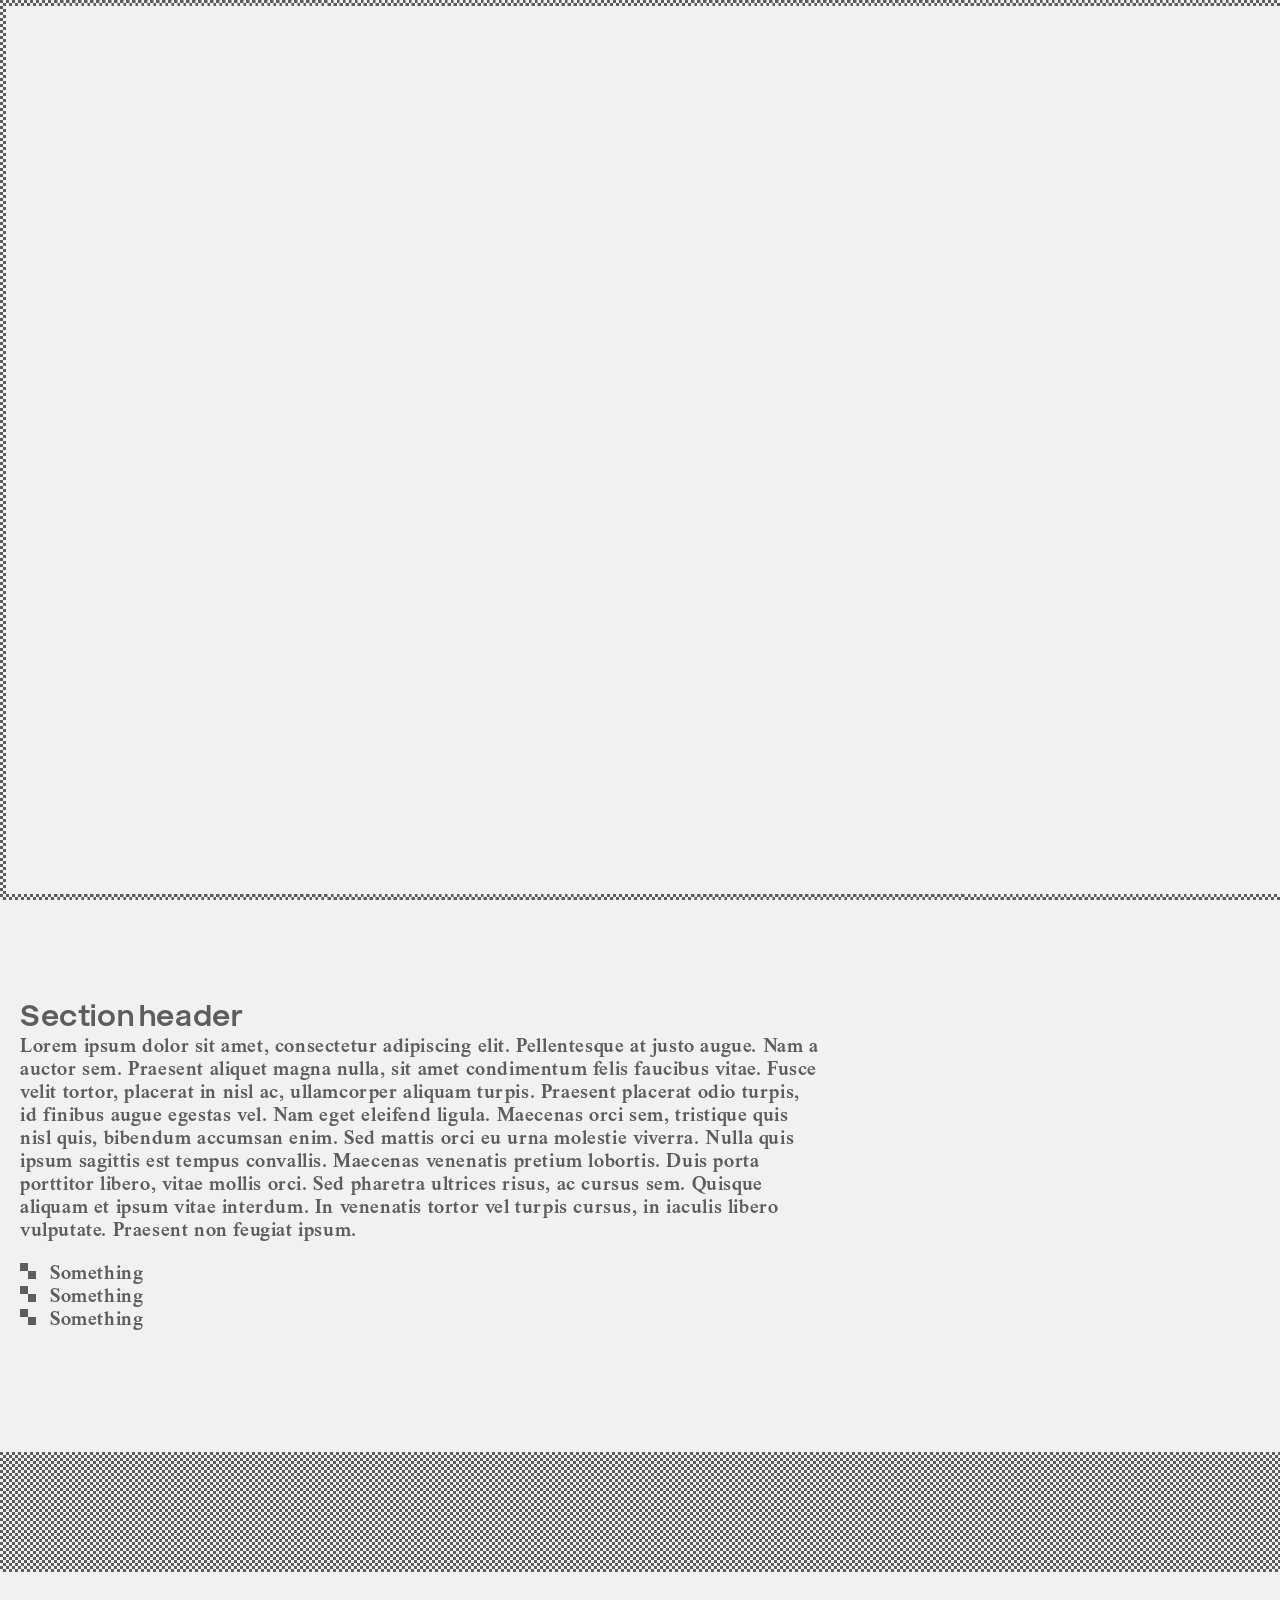
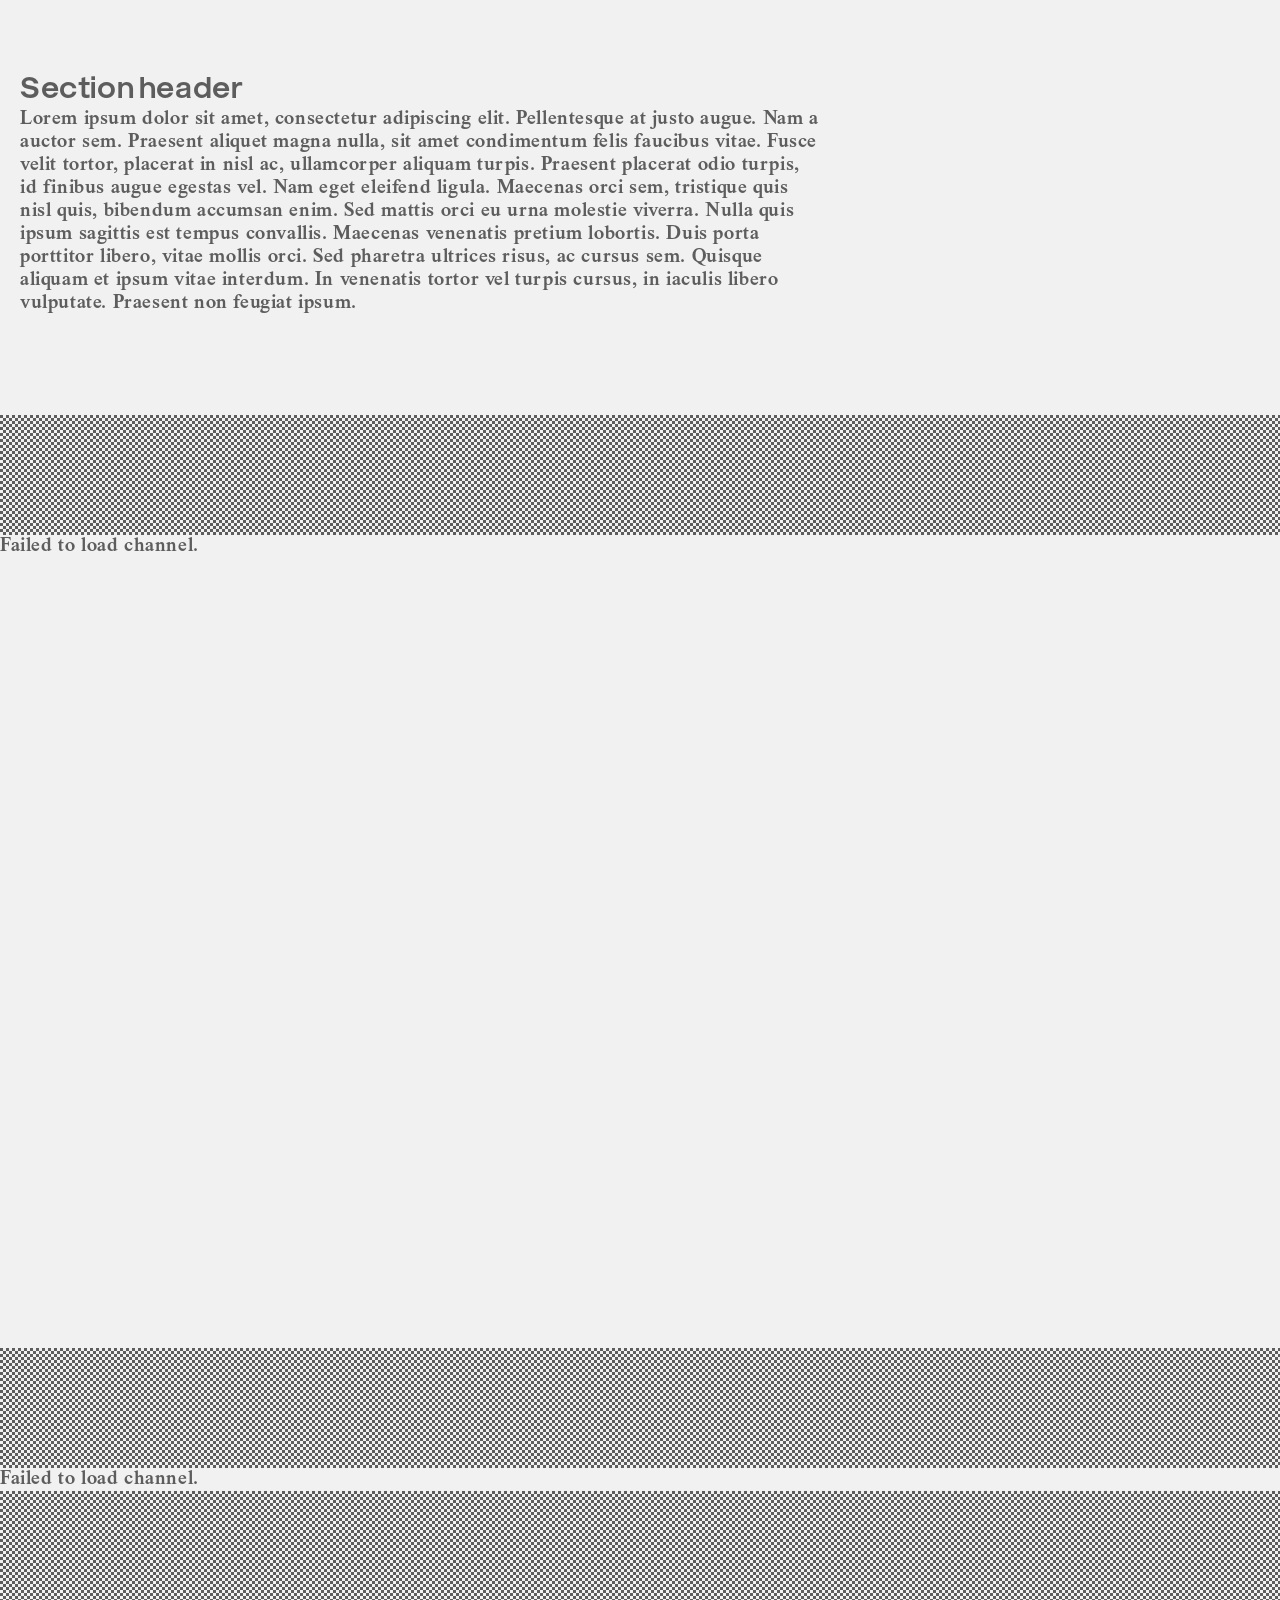
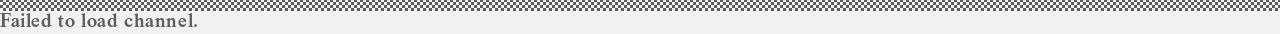
==== index-01.html @ e2f8d125 "Implemented new script in V02" ====
<!DOCTYPE html>
<html lang="en">
<head>
    <meta charset="UTF-8">
    <meta name="viewport" content="width=device-width, initial-scale=1.0">
    <link rel="stylesheet" href="style.css">
    <title>Informal Structures V01</title>
</head>
<style>

/* Hide scrollbar for Chrome, Safari and Opera */
*::-webkit-scrollbar {
  display: none;
}

/* Hide scrollbar for IE, Edge and Firefox */
* {
  -ms-overflow-style: none;  /* IE and Edge */
  scrollbar-width: none;  /* Firefox */
}

/* || TYPOGRAPHY */

html {
    font-size: 20px;
    scroll-behavior: smooth;
}

body {
    font-family: 'Times Now', 'Times New Roman', Times, serif;
    letter-spacing: 0.03em;
    margin: 0;
    color: var(--color-darkgrey);
    background-color: var(--color-lightgrey);
}

h1,h2,h3,h4,h5,h6 {
    font-family: 'Residence';
}
h1,h2,h3,h4,h5,h6,p {
    margin: 0;
}

.heading {
    font-size: 3rem;
}

.POI {
    font-family: 'Editor';
    text-transform: uppercase;
    font-size: 0.8rem;
}

/* || UTILITIES */

.hidden {
    visibility: hidden;
    height: 0;
    width: 0;
    padding: 0;
    margin: 0;
}

.list-reset {
    margin: 0;
    padding: 0;
    list-style: none;
}

/* || MEDIA */

figure {
    margin: 0;
}

img {
    width: 100%;
}
video {
    /* max-width: 100%; */
    /* height: auto; */
}

/* || LAYOUT */

.site {
    /* margin: 0 1rem; */
}

.cover {
  background-color: var(--color-darkgrey);
  width: 100vw;
  height: 100vh;
  display: flex;
}
.cover img {
  object-fit: contain;
}


.info-section {
    padding: 1rem;
    margin: 4rem 0;   
}
.info-section p {
  max-width: 40em;
}

.info-section ul li::before {
    display: inline-block;
    width: 1.5rem;
    height: 1rem;
    content: url(squares-s.svg);
}
.info-section ul {
    list-style: none;
    padding-left: 0;
}


/* LIBRARY */

#library .channel__blocks {
  display: grid;
  grid-template-columns: repeat(12, minmax(0, 1fr));
  gap: .5rem;
  padding: 1rem;
}

#library img {
  width: 100%;
}

#library .block__title {
  display: none;
}

#library .block__meta {
  display: none;
}


/* =========================================
   CHANNEL
   ========================================= */

.channel {

}

.channel__header {
    /* position: fixed;
    bottom: 1rem;
    z-index: 2; */
    /* display: none; */
    padding: 1rem;
    /* border-top: 3px dotted var(--color-darkgrey); */
    border-top: var(--border-squares);
    border-image: var(--border-image);
}

.channel__title {

}
.channel__description {

}

.channel__blocks {

}

#express-images {
  display: flex;
  flex-wrap: nowrap;
  overflow-x: scroll;
  width: calc(100vw - 2rem);
  gap: 2rem;
  padding: 1rem;
  height: 750px;
}

#express-images .block {
  white-space: nowrap;
}
#express-images figure {
  height: 100%;
  width: auto;
  /* aspect-ratio: 1 / 1; */
}
#express-images img {
  /* border: 3px dotted var(--color-darkgrey); */
  border: var(--border-squares);
  border-image: var(--border-image);
}

#express-images .block__title {
  display: none;
}

#texts,
#links {
  padding: 1rem;
}
#links {
  display: none;
}
/* =========================================
   BLOCK (shared across all block types)
   ========================================= */

.block {

}

.block__inner {

}

.block__title {
  /* display: none;   */
}
.block__meta {
  /* display: none; */
}

.block__link {

}
.block__link:hover {

}

.block__description {
}

.block__content {
}

.block__image {
  height: 75%;
  width: auto;
}

.block__embed {
}

.block__caption {
}


/* =========================================
   BLOCK MODIFIERS (per type)
   ========================================= */

.block--link {
}

.block--image {
}

.block--text {
}

.block--media {
}

.block--attachment {
}

.block--channel {
}
</style>
<body>
    <div class="site">

      <!-- HEADER START -->
        <header class="header">
            <h1 class="hidden">Informal Structures</h1>
            <div class="header__site-logo">
              <img src="logos/wordmark_light.svg">
            </div>
        </header>

      <!-- HEADER END -->
        <main>
          <!-- VIDEO START-->
          <section id="express-videos">
          </section>
          <!-- VIDEO END -->

          <!-- ABOUT START -->
            <section class="info-section">
              <h2>Section header</h2>
              <p>
                Lorem ipsum dolor sit amet, consectetur adipiscing elit. Pellentesque at justo augue. Nam a auctor sem. Praesent aliquet magna nulla, sit amet condimentum felis faucibus vitae. Fusce velit tortor, placerat in nisl ac, ullamcorper aliquam turpis. Praesent placerat odio turpis, id finibus augue egestas vel. Nam eget eleifend ligula. Maecenas orci sem, tristique quis nisl quis, bibendum accumsan enim. Sed mattis orci eu urna molestie viverra. Nulla quis ipsum sagittis est tempus convallis. Maecenas venenatis pretium lobortis. Duis porta porttitor libero, vitae mollis orci. Sed pharetra ultrices risus, ac cursus sem. Quisque aliquam et ipsum vitae interdum. In venenatis tortor vel turpis cursus, in iaculis libero vulputate. Praesent non feugiat ipsum. 
              </p>
              <ul>
                <li>Something</li>
                <li>Something</li>
                <li>Something</li>
              </ul>
              <ul></ul>
            </section>
            <div class="divider"></div>
            <section class="info-section">
              <h2>Section header</h2>
              <p>
                Lorem ipsum dolor sit amet, consectetur adipiscing elit. Pellentesque at justo augue. Nam a auctor sem. Praesent aliquet magna nulla, sit amet condimentum felis faucibus vitae. Fusce velit tortor, placerat in nisl ac, ullamcorper aliquam turpis. Praesent placerat odio turpis, id finibus augue egestas vel. Nam eget eleifend ligula. Maecenas orci sem, tristique quis nisl quis, bibendum accumsan enim. Sed mattis orci eu urna molestie viverra. Nulla quis ipsum sagittis est tempus convallis. Maecenas venenatis pretium lobortis. Duis porta porttitor libero, vitae mollis orci. Sed pharetra ultrices risus, ac cursus sem. Quisque aliquam et ipsum vitae interdum. In venenatis tortor vel turpis cursus, in iaculis libero vulputate. Praesent non feugiat ipsum. 
              </p>
            </section>
            <!-- ABOUT END -->
            <div class="divider"></div>

            <!-- EXPRESS IMAGE START-->
            <div class="channel" id="express"></div>
              <ul id="express-images" class="list-reset block-type-list"></ul>
            <!-- EXPRESS IMAGE END-->
              <!-- <div class="divider"></div>
              <ul id="texts" class="list-reset block-type-list"></ul>
              <div class="divider"></div>
              <ul id="links" class="list-reset block-type-list"></ul>
              <div class="divider"></div>
              <ul id="media" class="list-reset block-type-list"></ul>
              <div class="divider"></div>
              <ul id="audio" class="list-reset block-type-list"></ul>
              <div class="divider"></div>
              <ul id="files" class="list-reset block-type-list"></ul>
              <ul id="channels" class="list-reset block-type-list"></ul> -->


            <div class="divider"></div>

            <!-- BULLETIN START -->
            <section class="channel" id="bulletin">

            </section>
            <!-- BULLETIN END -->

            <div class="divider"></div>
            
            <!-- LIBRARY START -->
            <section class="channel" id="library">

            </section>
            <!-- LIBRARY END -->
        </main>
        <!-- FOOTER START -->
        
        <!-- FOOTER END -->
    </div>
</body>
<script src="js/header-scroll.js"></script>
<script src="js/fetch-channels.js"></script>
</html>
---- style.css ----
/* || FONTS */

@font-face {
  font-family: 'Editor';
  src: url(fonts/Editor-Bold.otf);
}

@font-face {
  font-family: 'Times Now';
  src: url(fonts/Times-Now-Bold.otf);
}

@font-face {
  font-family: 'Residence';
  src: url(fonts/Residence241211-Medium.otf);
  font-weight: bold;
}

:root {
    --color-darkgrey: #5d5d5d;
    --color-lightgrey: #f1f1f1;

    --color-tx: var(--color-darkgrey);
    --color-tx-highlighted: var(--color-darkgrey);
    --color-tx-hover: #0000ff60;
    --color-bg: var(--color-darkgrey);
    --color-bg-light: var(--color-lightgrey);

    --border: 1px solid var(--color-darkgrey);

    --border-squares: 6px solid transparent;
    --border-image: url(squares_2.svg) 24 round;
}

.divider {
  background-image: url(squares_2.svg);
  background-repeat: repeat;
  background-size: 18px;
  height: 120px;
}


/* HEADER */
.header {
  width: calc(100vw - 2rem);
  display: flex;
  justify-content: center;
  align-items: center;
  position: fixed;
  top: 0;
  z-index: 2;
  padding: 0 1rem;
  padding-top: 40vh;
  transition: all 0.5s;
  pointer-events: none;
}
.header--small {
  padding-top: 1rem;
}
.header--blend {
  mix-blend-mode: difference;
  filter: grayscale(1);
}

.header__site-logo {
  width: 100%;
  max-width: 80vw;
  transition: all 0.5s;
}

.header__site-logo--small {
  max-width: 12rem;
}
/* --- */

/* EXPRESS-VIDEO */

#express-videos {
  height: calc(100vh - 12px);
  width: 100vw;
  display: flex;
  flex-wrap: nowrap;
  overflow-x: scroll;
  border: var(--border-squares);
  border-image: var(--border-image);
}
#express-videos .block {
    white-space: nowrap;
    height: 100%;
    background-color: var(--color-darkgrey);
}

#express-videos video {
  display: block;
  height: calc(100vh - 12px);
  border-right: var(--border-squares);
  border-image: var(--border-image);
}

#express-videos .block__title,
#express-videos .block__meta {
  display: none;
}


/* LIBRARY */

#library .channel__blocks {
  display: grid;
  grid-template-columns: repeat(8, minmax(0, 1fr));
}

#library img {
  width: 100%;
}

#library .block__title {
  display: none;
}

/* --- */
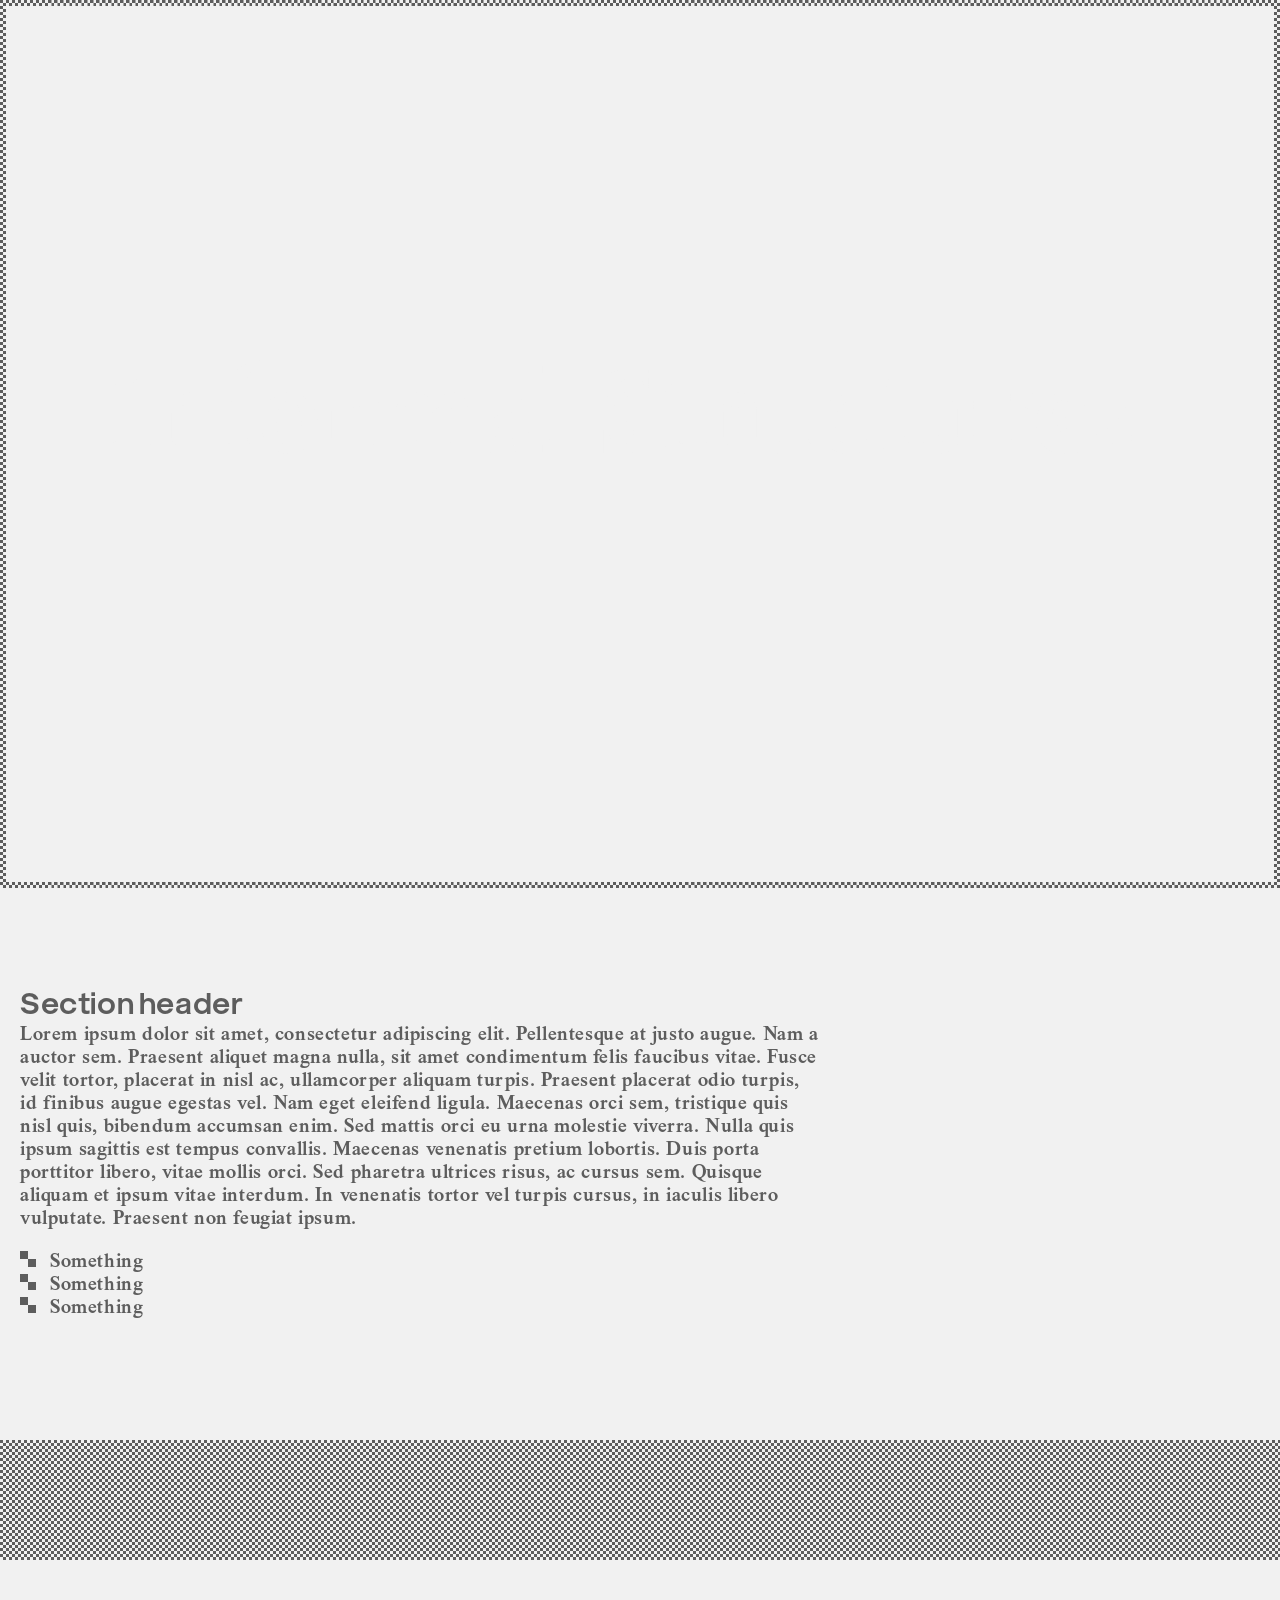
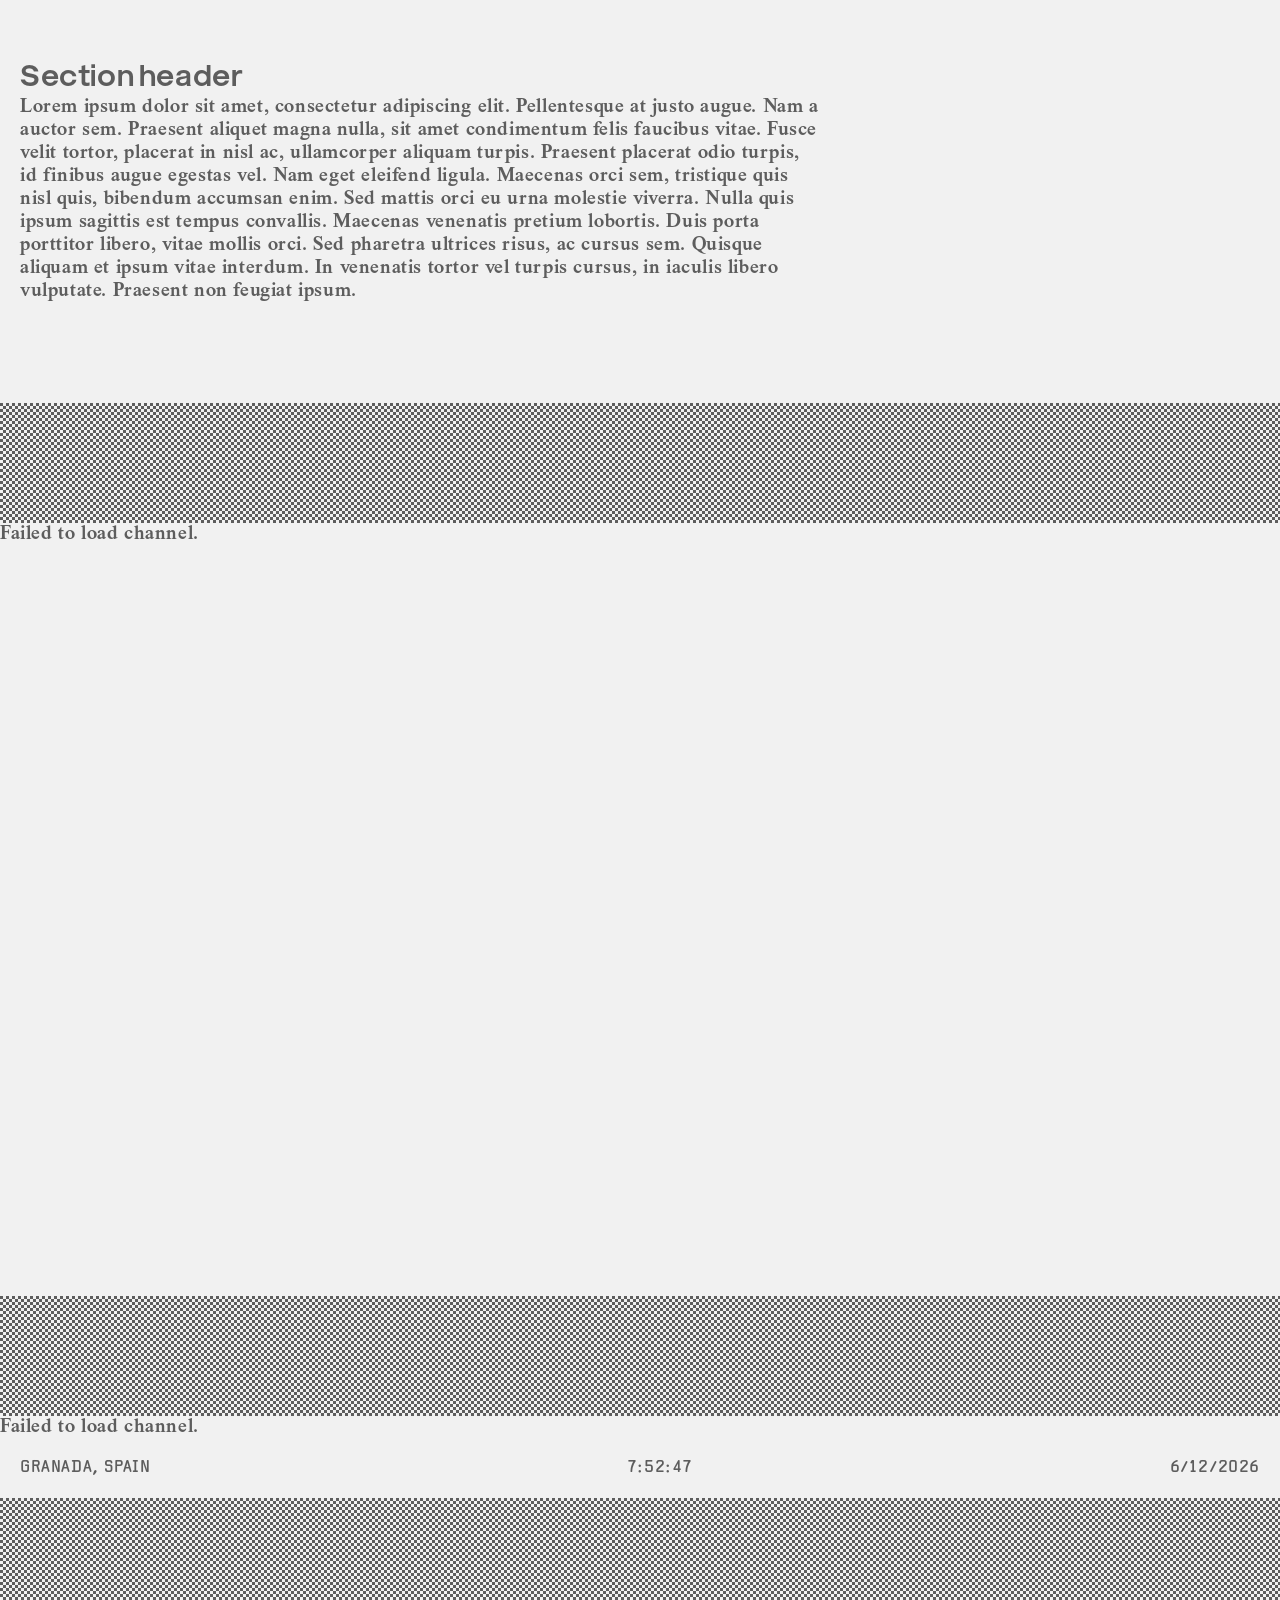
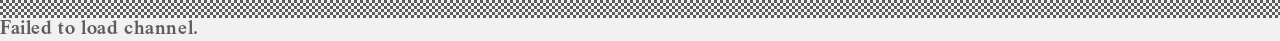
==== commit a0bf2a41: "added bulletin" ====
--- a/index-01.html
+++ b/index-01.html
@@ -312,22 +312,11 @@
             <!-- ABOUT END -->
             <div class="divider"></div>
 
+            <div class="channel" id="express"></div>
+
             <!-- EXPRESS IMAGE START-->
-            <div class="channel" id="express"></div>
-              <ul id="express-images" class="list-reset block-type-list"></ul>
+            <section id="express-images" class="list-reset"></section>
             <!-- EXPRESS IMAGE END-->
-              <!-- <div class="divider"></div>
-              <ul id="texts" class="list-reset block-type-list"></ul>
-              <div class="divider"></div>
-              <ul id="links" class="list-reset block-type-list"></ul>
-              <div class="divider"></div>
-              <ul id="media" class="list-reset block-type-list"></ul>
-              <div class="divider"></div>
-              <ul id="audio" class="list-reset block-type-list"></ul>
-              <div class="divider"></div>
-              <ul id="files" class="list-reset block-type-list"></ul>
-              <ul id="channels" class="list-reset block-type-list"></ul> -->
-
 
             <div class="divider"></div>
 
@@ -337,6 +326,14 @@
             </section>
             <!-- BULLETIN END -->
 
+            <!-- LOCAL-DATA START -->
+            <section class="local-date POI">
+              <span>Granada, Spain</span>
+              <span id="local-time"></span>
+              <span id="date"></span>
+            </section>
+            <!-- LOCAL-DATA END -->
+             
             <div class="divider"></div>
             
             <!-- LIBRARY START -->
@@ -352,4 +349,5 @@
 </body>
 <script src="js/header-scroll.js"></script>
 <script src="js/fetch-channels.js"></script>
+<script src="js/clock.js"></script>
 </html>
--- a/style.css
+++ b/style.css
@@ -32,13 +32,16 @@
     --border-image: url(squares_2.svg) 24 round;
 }
 
+*, *::before, *::after {
+  box-sizing: border-box;
+}
+
 .divider {
   background-image: url(squares_2.svg);
   background-repeat: repeat;
   background-size: 18px;
   height: 120px;
 }
-
 
 /* HEADER */
 .header {
@@ -73,6 +76,14 @@
 }
 /* --- */
 
+/* EXPRRESS */
+
+#express .channel__blocks {
+  display: none;
+}
+
+/* --- */
+
 /* EXPRESS-VIDEO */
 
 #express-videos {
@@ -102,6 +113,34 @@
   display: none;
 }
 
+/* --- */
+
+/* BULLETIN */
+#bulletin .channel__blocks {
+  display: grid;
+  grid-template-columns: repeat(auto-fill, minmax(300px, 1fr));
+  gap: 1rem;
+  padding: 1rem;
+}
+#bulletin .block__content {
+  border: var(--border-squares);
+  border-image: var(--border-image);
+  padding: 1rem;
+}
+#bulletin .block__image {
+  display: block;
+  width: 100%;
+  border: var(--border-squares);
+  border-image: var(--border-image);
+}
+#bulletin .block__title {
+  display: none;
+}
+#bulletin .block__meta {
+  margin-top: 0.5rem;
+}
+
+/* --- */
 
 /* LIBRARY */
 
@@ -118,4 +157,14 @@
   display: none;
 }
 
-/* --- */+/* --- */
+
+/* LOCAL-DATA */
+
+.local-date {
+  display: flex;
+  justify-content: space-between;
+  padding: 1rem;
+}
+
+/* --- */
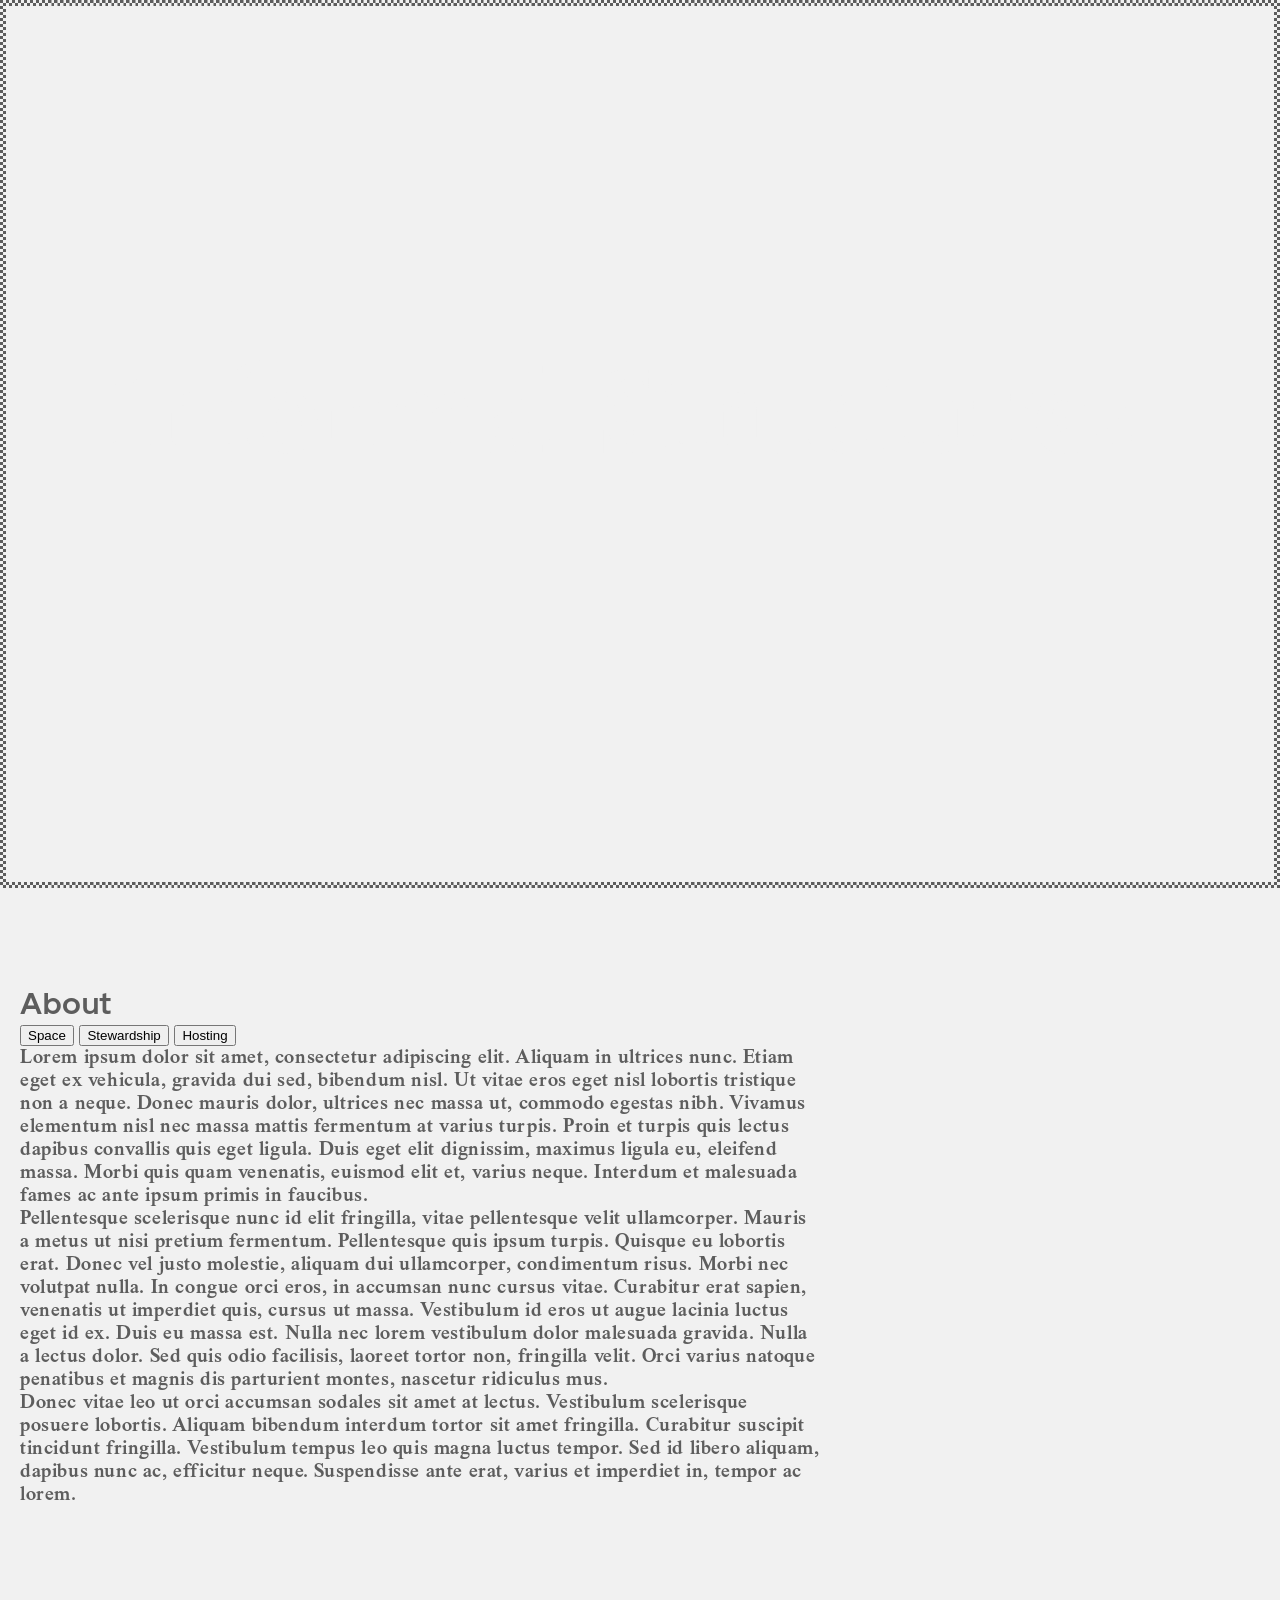
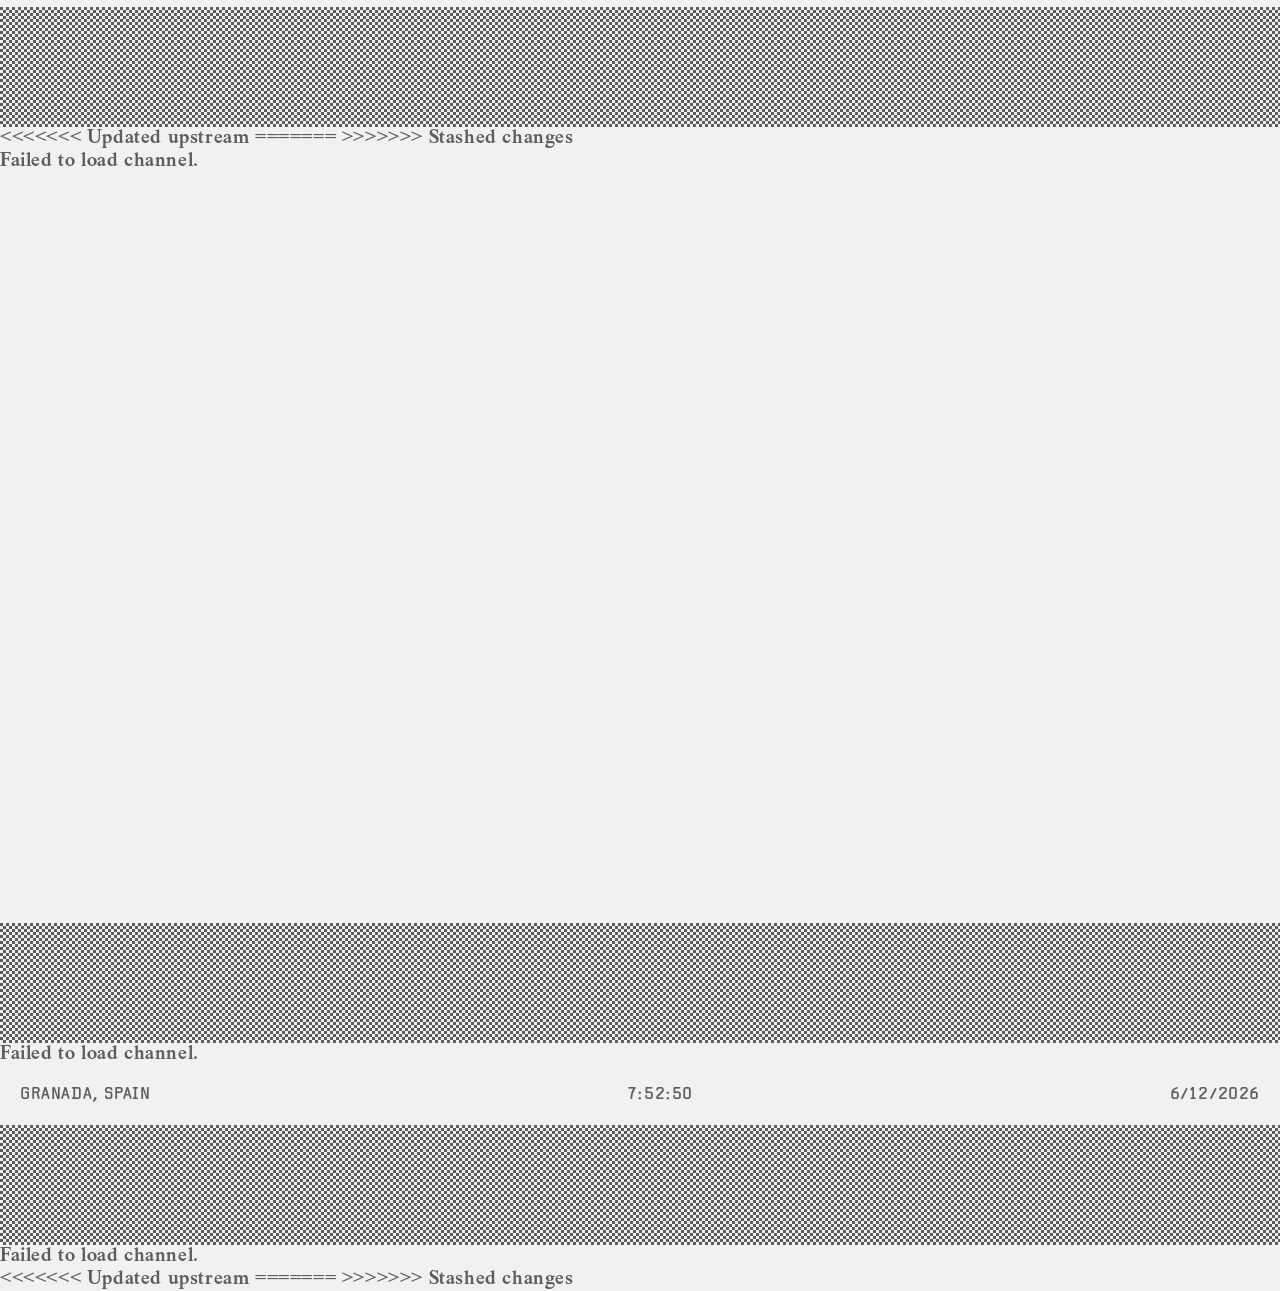
==== commit 28bbf306: "about section update" ====
--- a/index-01.html
+++ b/index-01.html
@@ -270,6 +270,10 @@
 
 .block--channel {
 }
+
+.about {
+
+}
 </style>
 <body>
     <div class="site">
@@ -290,7 +294,22 @@
           <!-- VIDEO END -->
 
           <!-- ABOUT START -->
-            <section class="info-section">
+          <div class="info-section">
+            <h2>About</h2>
+            <div class="about-headers">
+              <button type="button" class="about-tab active" data-target="space" aria-expanded="true" aria-controls="space">Space</button>
+              <button type="button" class="about-tab" data-target="stewardship" aria-expanded="false" aria-controls="stewardship">Stewardship</button>
+              <button type="button" class="about-tab" data-target="hosting" aria-expanded="false" aria-controls="hosting">Hosting</button>
+            </div>
+            <div class="about-content">
+              <section class="about-panel active" id="space"><p>Lorem ipsum dolor sit amet, consectetur adipiscing elit. Aliquam in ultrices nunc. Etiam eget ex vehicula, gravida dui sed, bibendum nisl. Ut vitae eros eget nisl lobortis tristique non a neque. Donec mauris dolor, ultrices nec massa ut, commodo egestas nibh. Vivamus elementum nisl nec massa mattis fermentum at varius turpis. Proin et turpis quis lectus dapibus convallis quis eget ligula. Duis eget elit dignissim, maximus ligula eu, eleifend massa. Morbi quis quam venenatis, euismod elit et, varius neque. Interdum et malesuada fames ac ante ipsum primis in faucibus. </p></section>
+              <section class="about-panel" id="stewardship"><p>Pellentesque scelerisque nunc id elit fringilla, vitae pellentesque velit ullamcorper. Mauris a metus ut nisi pretium fermentum. Pellentesque quis ipsum turpis. Quisque eu lobortis erat. Donec vel justo molestie, aliquam dui ullamcorper, condimentum risus. Morbi nec volutpat nulla. In congue orci eros, in accumsan nunc cursus vitae. Curabitur erat sapien, venenatis ut imperdiet quis, cursus ut massa. Vestibulum id eros ut augue lacinia luctus eget id ex. Duis eu massa est. Nulla nec lorem vestibulum dolor malesuada gravida. Nulla a lectus dolor. Sed quis odio facilisis, laoreet tortor non, fringilla velit. Orci varius natoque penatibus et magnis dis parturient montes, nascetur ridiculus mus. </p></section>
+              <section class="about-panel" id="hosting"><p>Donec vitae leo ut orci accumsan sodales sit amet at lectus. Vestibulum scelerisque posuere lobortis. Aliquam bibendum interdum tortor sit amet fringilla. Curabitur suscipit tincidunt fringilla. Vestibulum tempus leo quis magna luctus tempor. Sed id libero aliquam, dapibus nunc ac, efficitur neque. Suspendisse ante erat, varius et imperdiet in, tempor ac lorem. </p></section>
+            </div>
+          </div>
+
+
+            <!-- <section class="info-section">
               <h2>Section header</h2>
               <p>
                 Lorem ipsum dolor sit amet, consectetur adipiscing elit. Pellentesque at justo augue. Nam a auctor sem. Praesent aliquet magna nulla, sit amet condimentum felis faucibus vitae. Fusce velit tortor, placerat in nisl ac, ullamcorper aliquam turpis. Praesent placerat odio turpis, id finibus augue egestas vel. Nam eget eleifend ligula. Maecenas orci sem, tristique quis nisl quis, bibendum accumsan enim. Sed mattis orci eu urna molestie viverra. Nulla quis ipsum sagittis est tempus convallis. Maecenas venenatis pretium lobortis. Duis porta porttitor libero, vitae mollis orci. Sed pharetra ultrices risus, ac cursus sem. Quisque aliquam et ipsum vitae interdum. In venenatis tortor vel turpis cursus, in iaculis libero vulputate. Praesent non feugiat ipsum. 
@@ -308,10 +327,14 @@
               <p>
                 Lorem ipsum dolor sit amet, consectetur adipiscing elit. Pellentesque at justo augue. Nam a auctor sem. Praesent aliquet magna nulla, sit amet condimentum felis faucibus vitae. Fusce velit tortor, placerat in nisl ac, ullamcorper aliquam turpis. Praesent placerat odio turpis, id finibus augue egestas vel. Nam eget eleifend ligula. Maecenas orci sem, tristique quis nisl quis, bibendum accumsan enim. Sed mattis orci eu urna molestie viverra. Nulla quis ipsum sagittis est tempus convallis. Maecenas venenatis pretium lobortis. Duis porta porttitor libero, vitae mollis orci. Sed pharetra ultrices risus, ac cursus sem. Quisque aliquam et ipsum vitae interdum. In venenatis tortor vel turpis cursus, in iaculis libero vulputate. Praesent non feugiat ipsum. 
               </p>
-            </section>
+            </section> -->
             <!-- ABOUT END -->
             <div class="divider"></div>
 
+<<<<<<< Updated upstream
+=======
+              
+>>>>>>> Stashed changes
             <div class="channel" id="express"></div>
 
             <!-- EXPRESS IMAGE START-->
@@ -349,5 +372,31 @@
 </body>
 <script src="js/header-scroll.js"></script>
 <script src="js/fetch-channels.js"></script>
+<<<<<<< Updated upstream
 <script src="js/clock.js"></script>
+=======
+<script>
+(() => {
+  const tabs = document.querySelectorAll('.about-tab');
+  const panels = document.querySelectorAll('.about-panel');
+
+  function show(id) {
+    tabs.forEach(tab => {
+      const active = tab.dataset.target === id;
+      tab.classList.toggle('active', active);
+      tab.setAttribute('aria-expanded', active);
+    });
+    panels.forEach(panel => {
+      panel.classList.toggle('active', panel.id === id);
+    });
+  }
+
+  tabs.forEach(tab => {
+    tab.addEventListener('click', () => show(tab.dataset.target));
+  });
+
+  show(tabs[0].dataset.target); // keeps the JS and HTML defaults in sync
+})();
+</script>
+>>>>>>> Stashed changes
 </html>
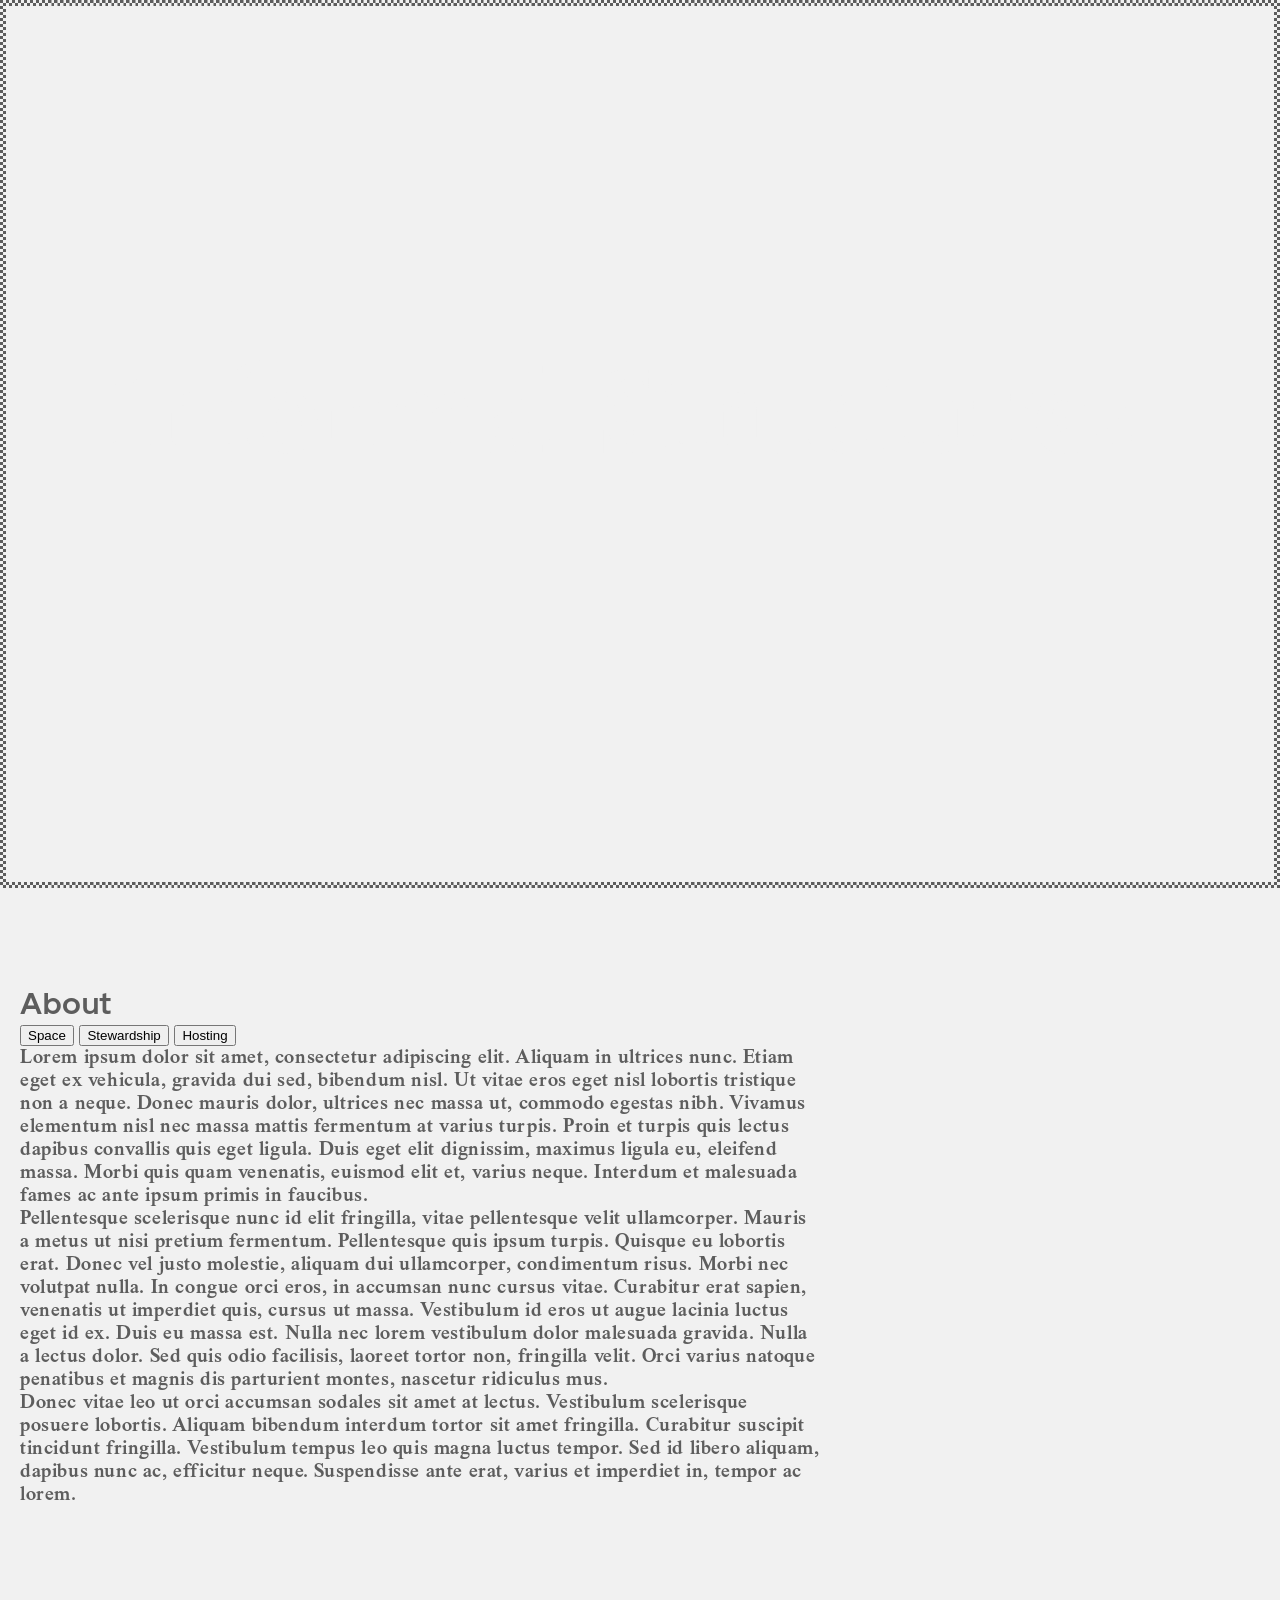
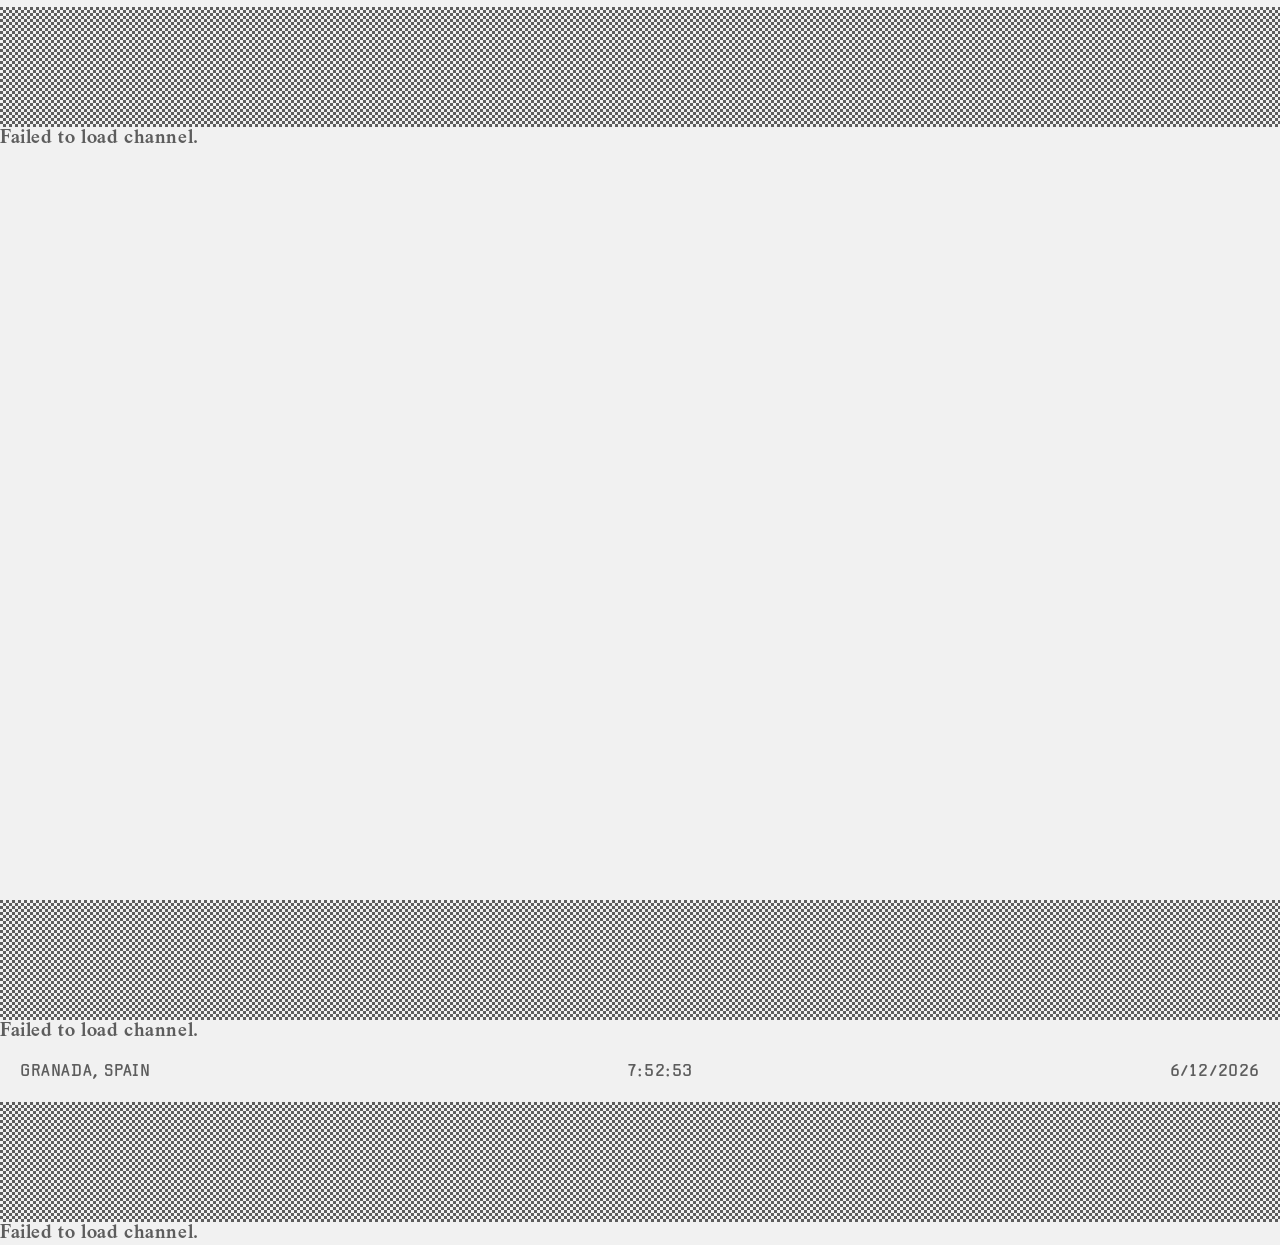
==== commit 7245f1b1: "Update index-01.html" ====
--- a/index-01.html
+++ b/index-01.html
@@ -331,10 +331,7 @@
             <!-- ABOUT END -->
             <div class="divider"></div>
 
-<<<<<<< Updated upstream
-=======
               
->>>>>>> Stashed changes
             <div class="channel" id="express"></div>
 
             <!-- EXPRESS IMAGE START-->
@@ -372,9 +369,7 @@
 </body>
 <script src="js/header-scroll.js"></script>
 <script src="js/fetch-channels.js"></script>
-<<<<<<< Updated upstream
 <script src="js/clock.js"></script>
-=======
 <script>
 (() => {
   const tabs = document.querySelectorAll('.about-tab');
@@ -398,5 +393,4 @@
   show(tabs[0].dataset.target); // keeps the JS and HTML defaults in sync
 })();
 </script>
->>>>>>> Stashed changes
 </html>
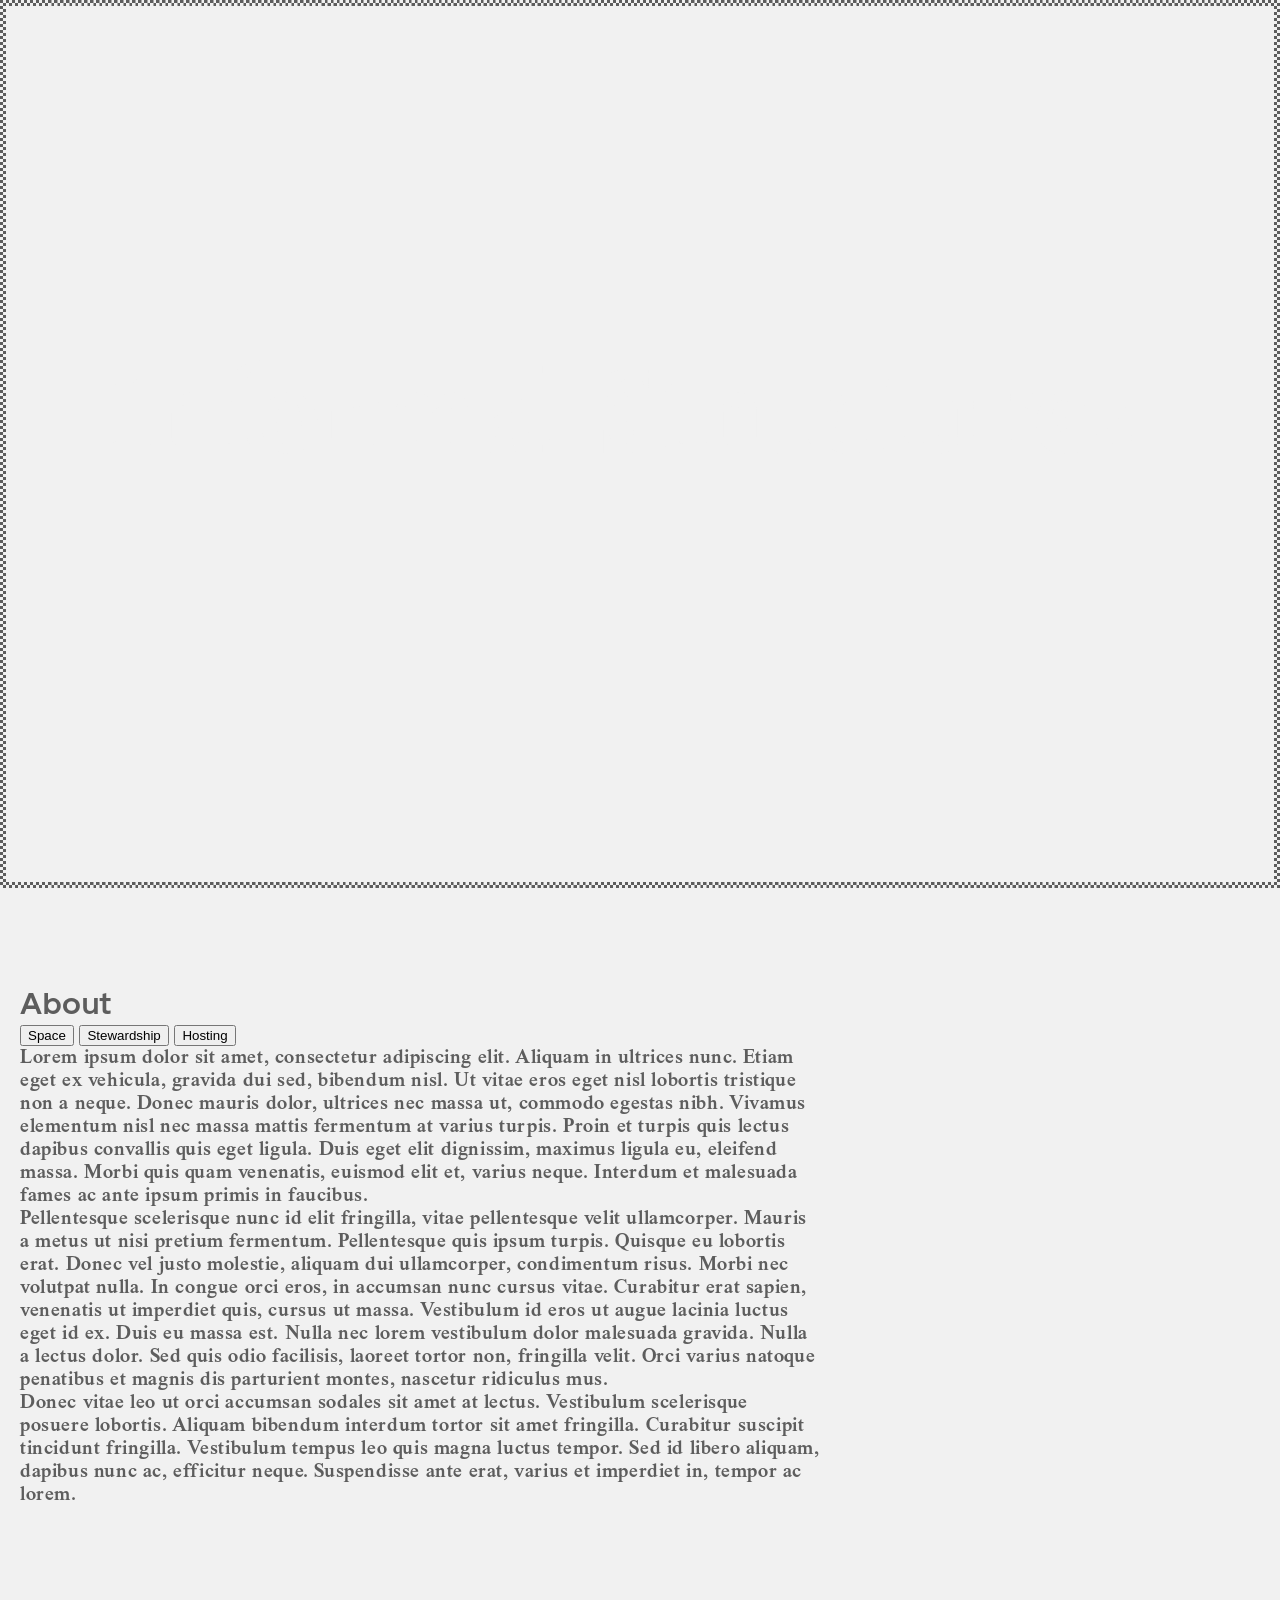
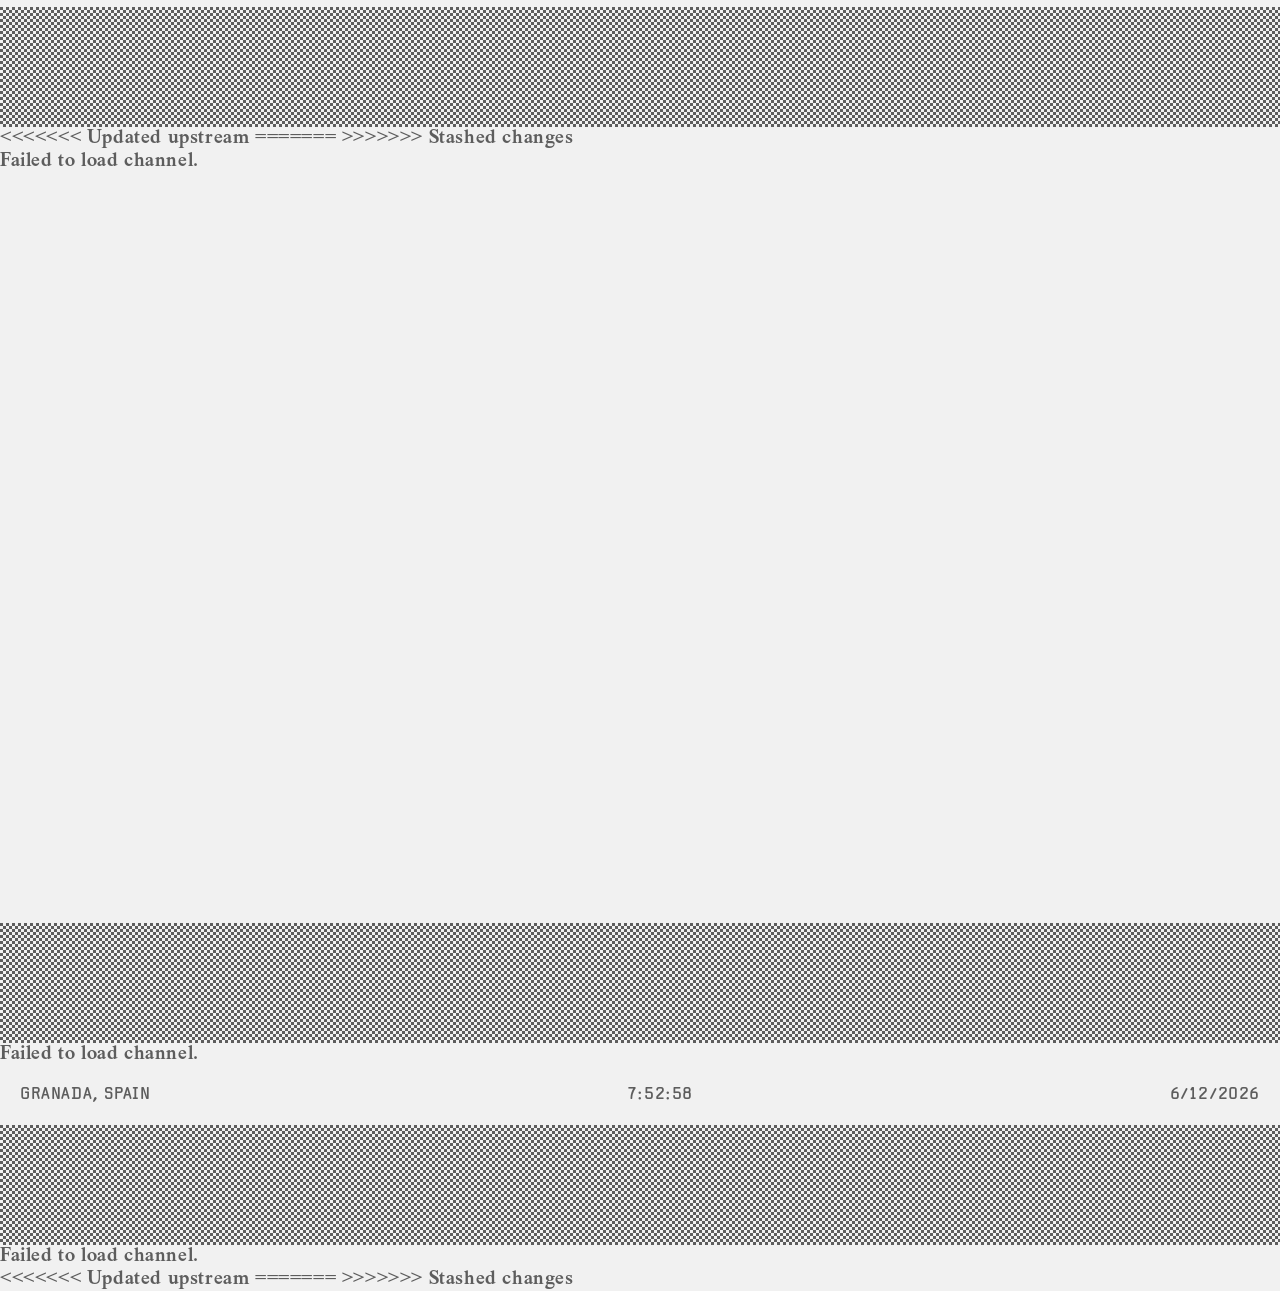
==== commit 9f01955d: "scrolling library function" ====
--- a/index-01.html
+++ b/index-01.html
@@ -331,7 +331,10 @@
             <!-- ABOUT END -->
             <div class="divider"></div>
 
+<<<<<<< Updated upstream
               
+=======
+>>>>>>> Stashed changes
             <div class="channel" id="express"></div>
 
             <!-- EXPRESS IMAGE START-->
@@ -370,6 +373,7 @@
 <script src="js/header-scroll.js"></script>
 <script src="js/fetch-channels.js"></script>
 <script src="js/clock.js"></script>
+<<<<<<< Updated upstream
 <script>
 (() => {
   const tabs = document.querySelectorAll('.about-tab');
@@ -393,4 +397,6 @@
   show(tabs[0].dataset.target); // keeps the JS and HTML defaults in sync
 })();
 </script>
+=======
+>>>>>>> Stashed changes
 </html>
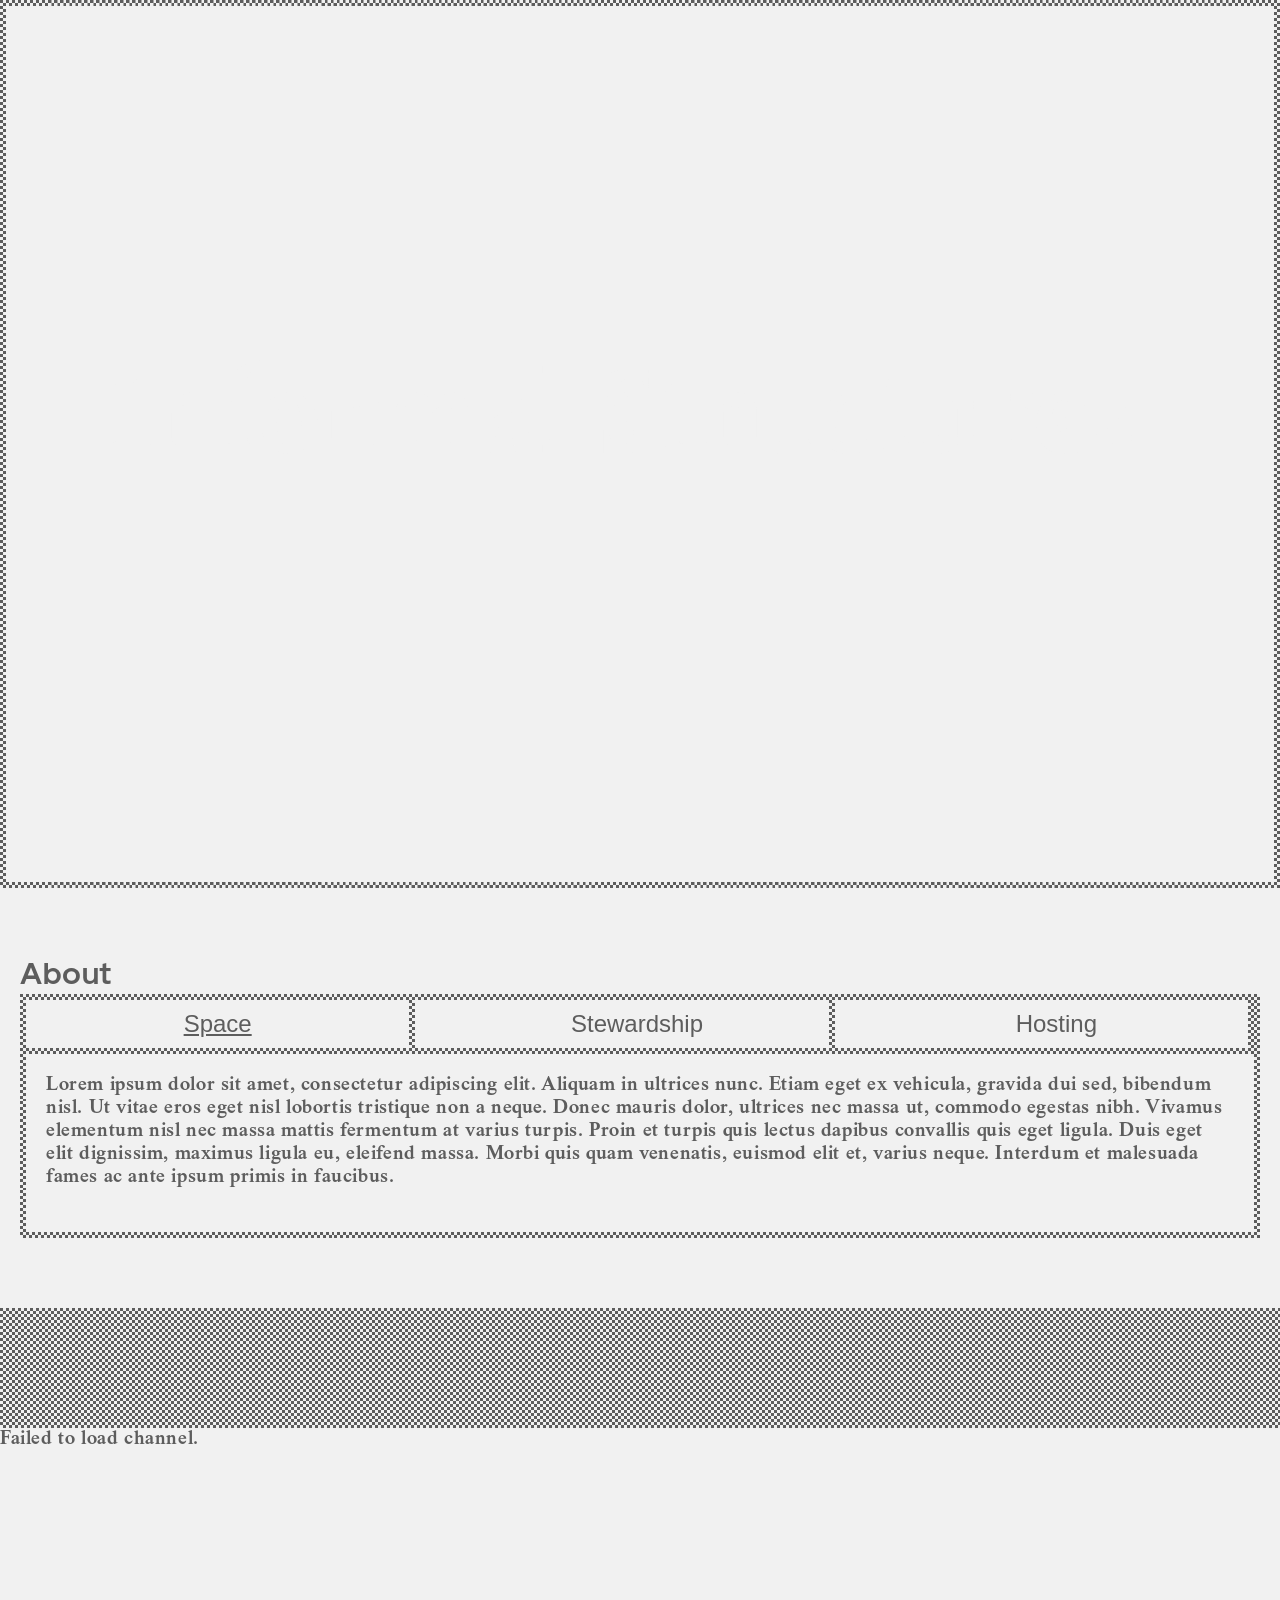
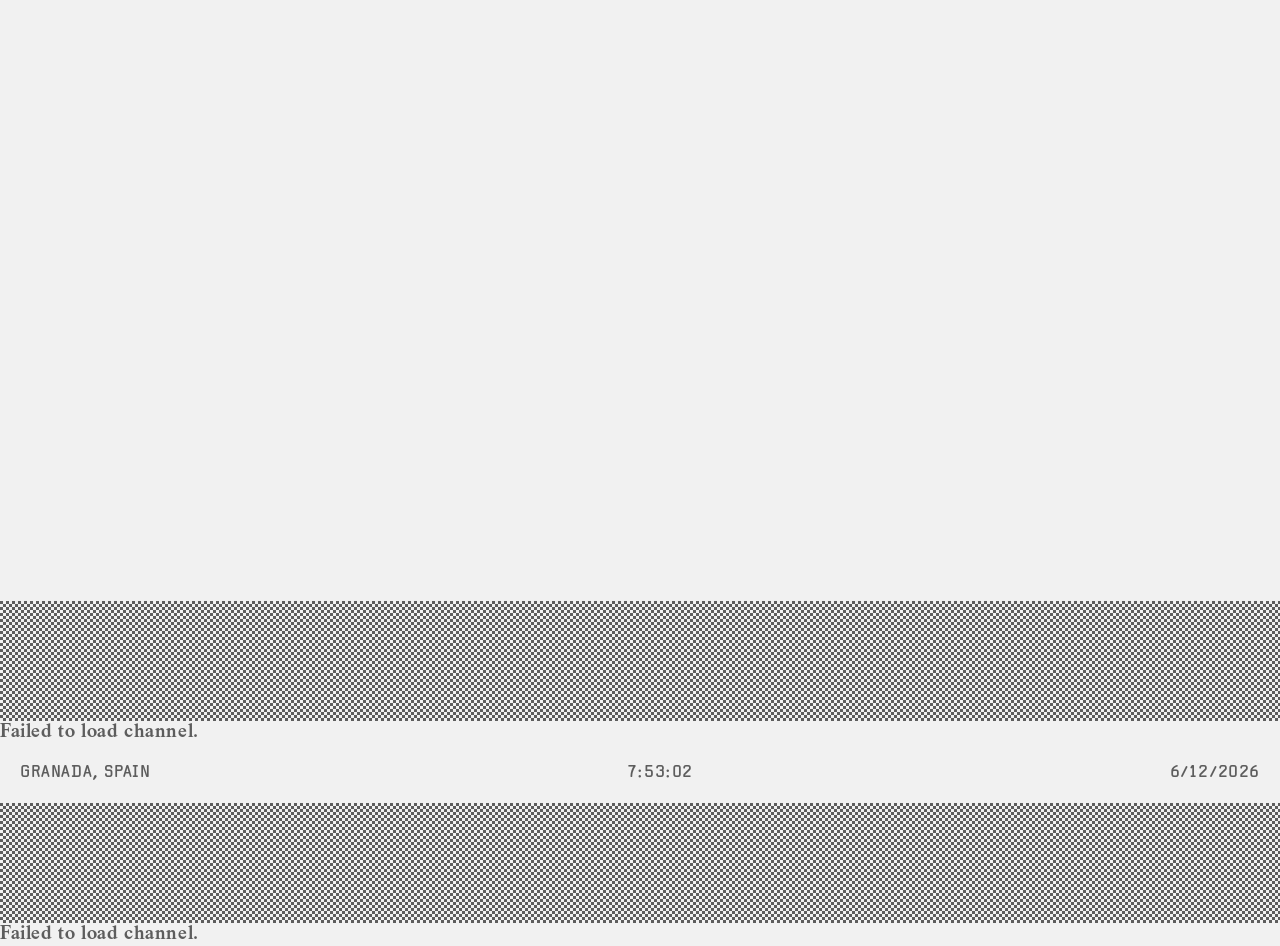
==== commit 0b94a7c5: "make about box again" ====
--- a/index-01.html
+++ b/index-01.html
@@ -97,26 +97,55 @@
   object-fit: contain;
 }
 
-
 .info-section {
-    padding: 1rem;
-    margin: 4rem 0;   
-}
-.info-section p {
-  max-width: 40em;
-}
-
-.info-section ul li::before {
-    display: inline-block;
-    width: 1.5rem;
-    height: 1rem;
-    content: url(squares-s.svg);
-}
-.info-section ul {
-    list-style: none;
-    padding-left: 0;
-}
-
+  margin-top: 50px;
+  margin-bottom: 50px;
+  padding: 1rem;
+}
+
+
+.about-headers {
+  display: flex;
+  gap: 1.5rem;
+  border: var(--border-squares); border-image: var(--border-image);
+  justify-content: space-between;
+}
+
+.about-tab {
+  font-size: 1.2rem;
+  color: inherit;
+  background: none;
+  border: 0;
+  padding: 10px;
+  cursor: pointer;
+  border-right: var(--border-squares); border-image: var(--border-image);
+  text-align: center;
+  width: 100%;
+
+}
+.about-tab:hover {
+  color: var(--color-tx-hover, #0000ff60);
+}
+.about-tab.active {
+  text-decoration: underline;
+}
+
+.about-content {
+  display: grid;
+  margin-top: 0;
+  border-left: var(--border-squares); border-image: var(--border-image);
+  border-bottom: var(--border-squares); border-image: var(--border-image);
+  border-right: var(--border-squares); border-image: var(--border-image);
+}
+
+.about-panel {
+  grid-area: 1 / 1;      /* every panel sits in the same cell */
+  padding: 1rem;
+  visibility: hidden;    /* hidden but still takes up space */
+}
+.about-panel.active {
+  visibility: visible;
+}
 
 /* LIBRARY */
 
@@ -331,10 +360,7 @@
             <!-- ABOUT END -->
             <div class="divider"></div>
 
-<<<<<<< Updated upstream
               
-=======
->>>>>>> Stashed changes
             <div class="channel" id="express"></div>
 
             <!-- EXPRESS IMAGE START-->
@@ -373,7 +399,6 @@
 <script src="js/header-scroll.js"></script>
 <script src="js/fetch-channels.js"></script>
 <script src="js/clock.js"></script>
-<<<<<<< Updated upstream
 <script>
 (() => {
   const tabs = document.querySelectorAll('.about-tab');
@@ -397,6 +422,4 @@
   show(tabs[0].dataset.target); // keeps the JS and HTML defaults in sync
 })();
 </script>
-=======
->>>>>>> Stashed changes
 </html>
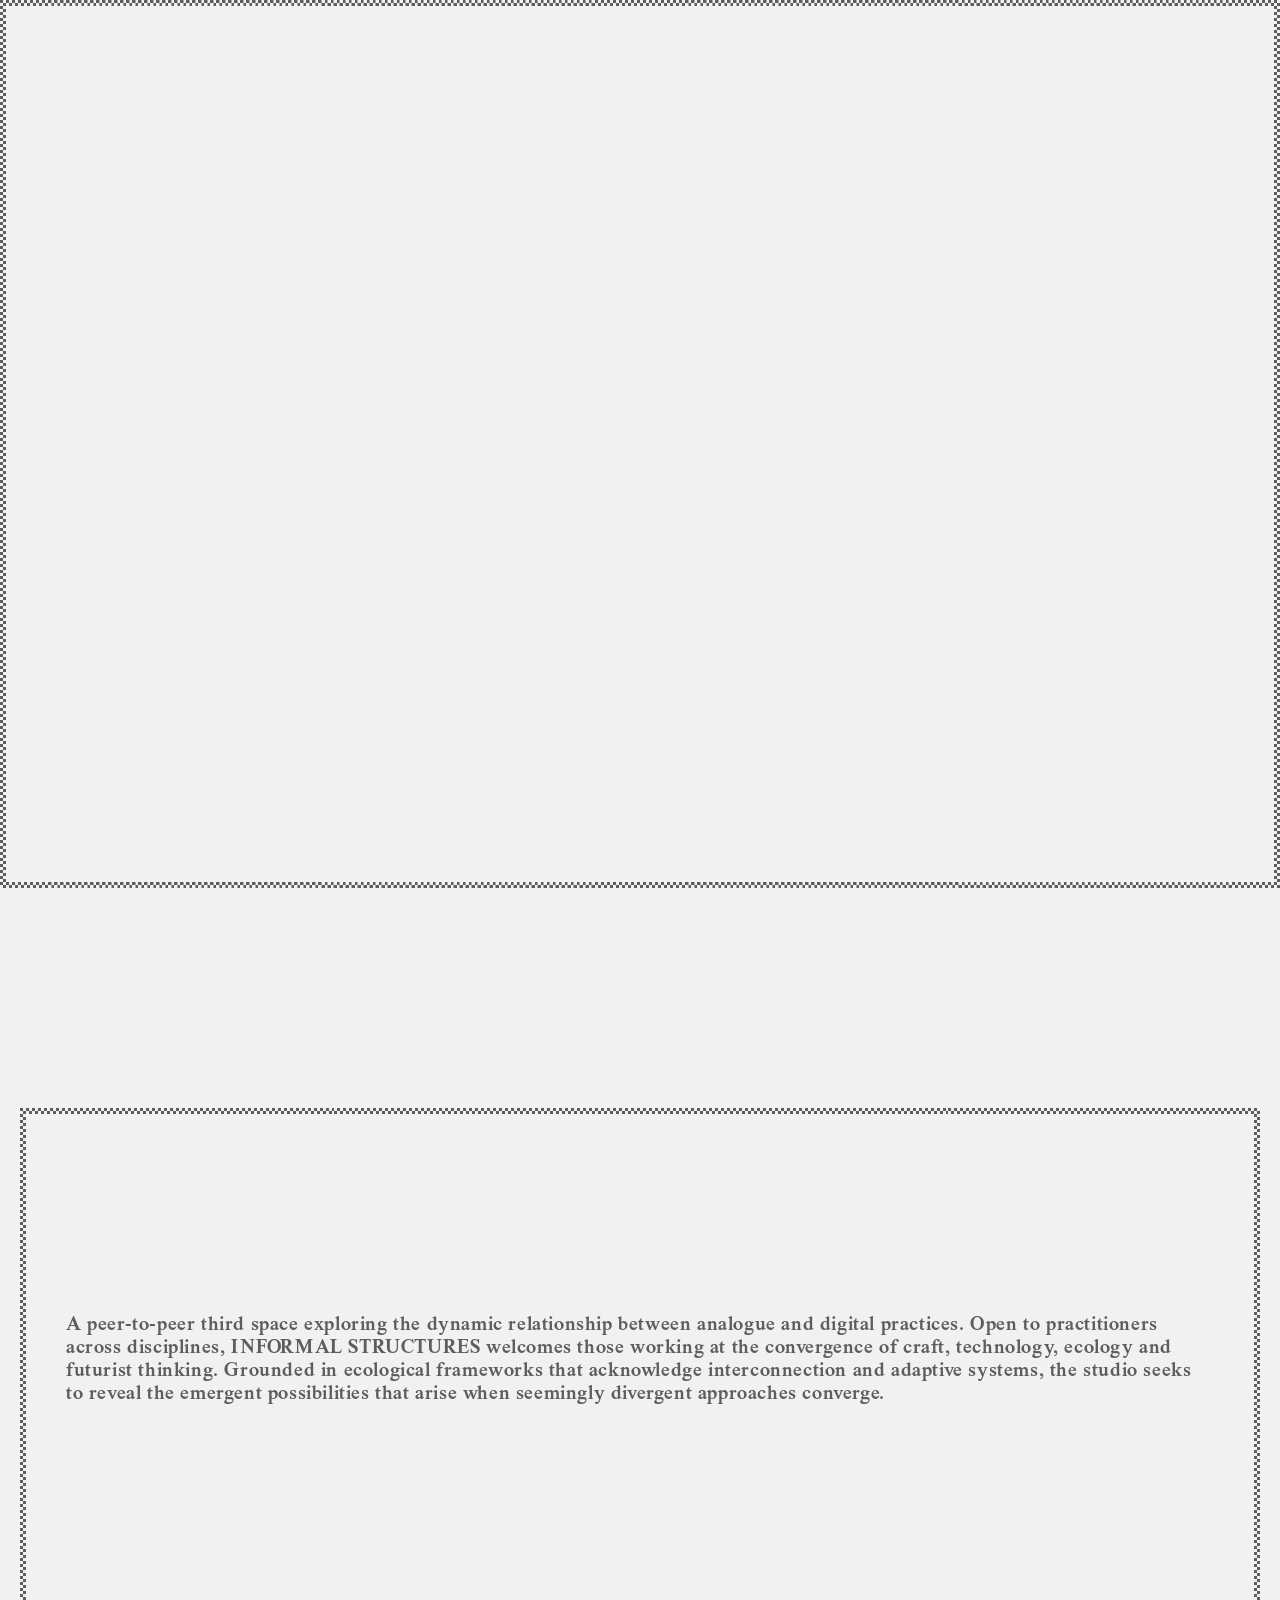
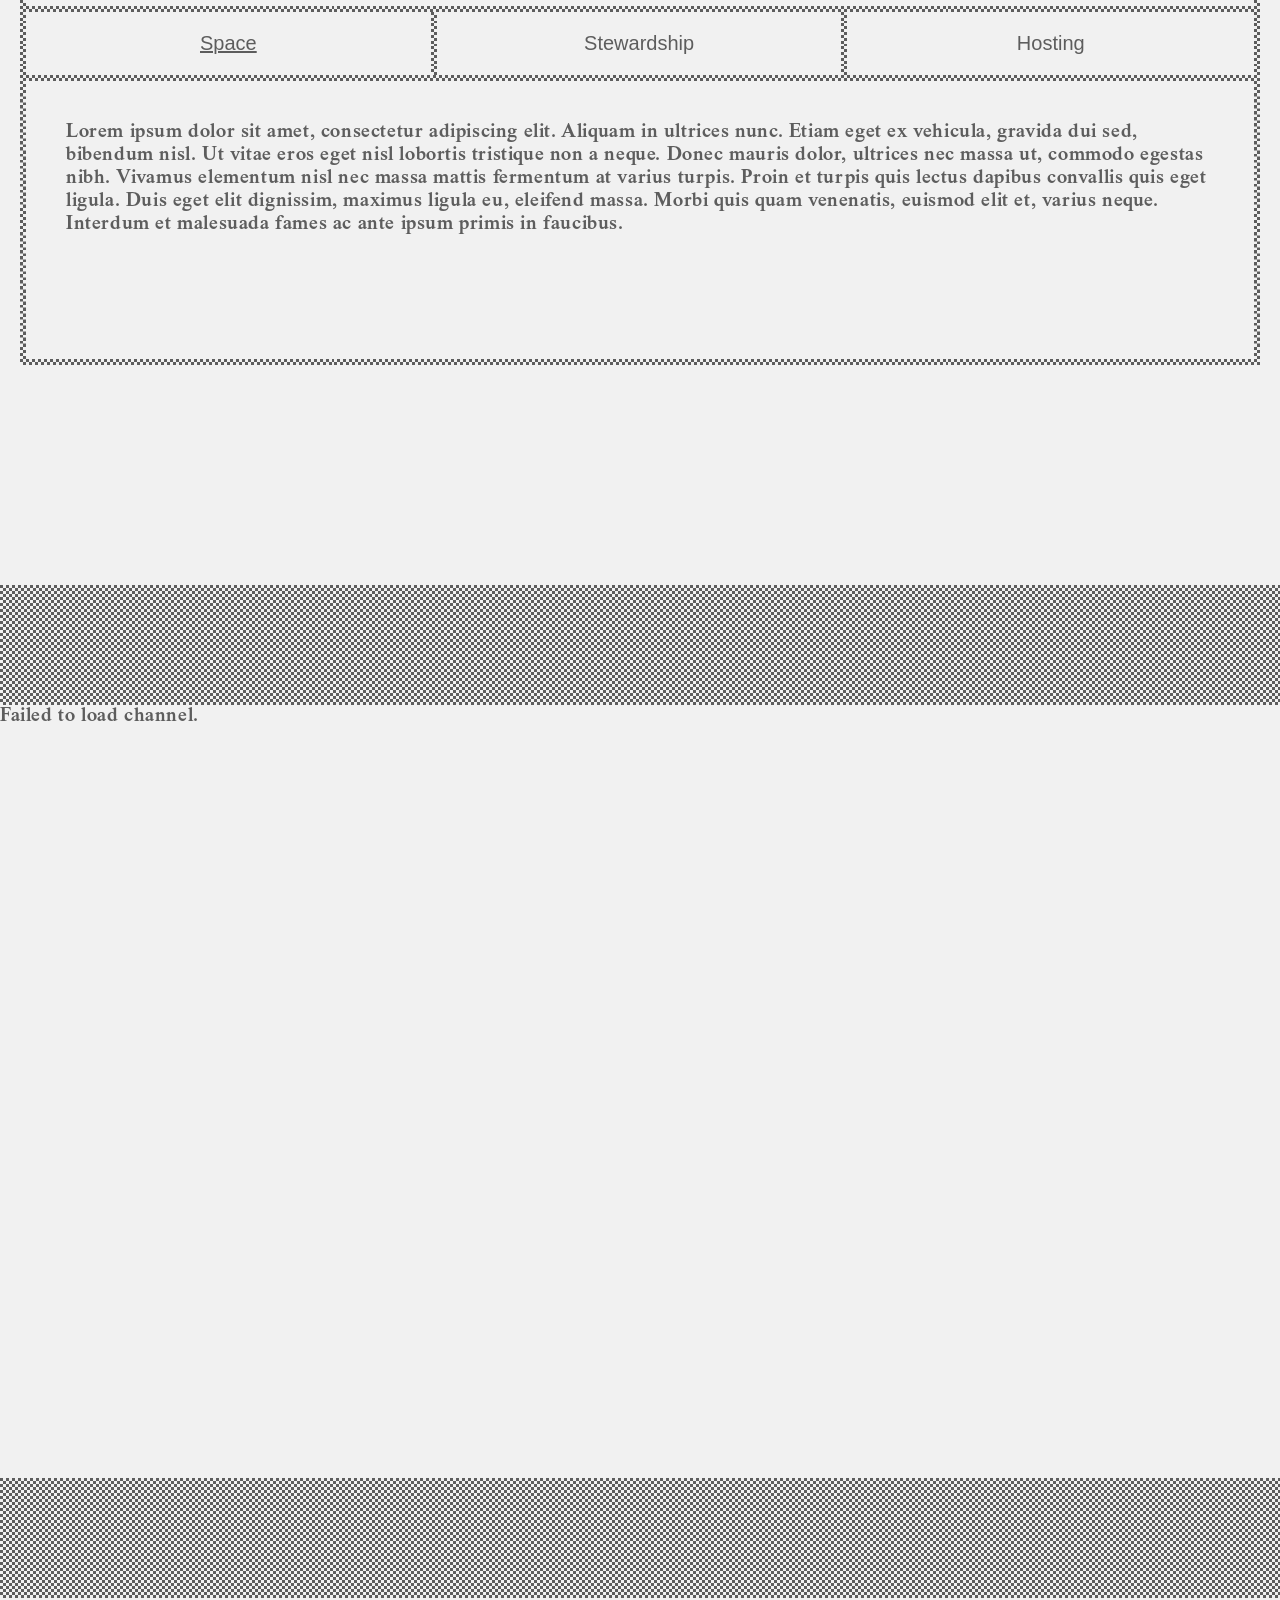
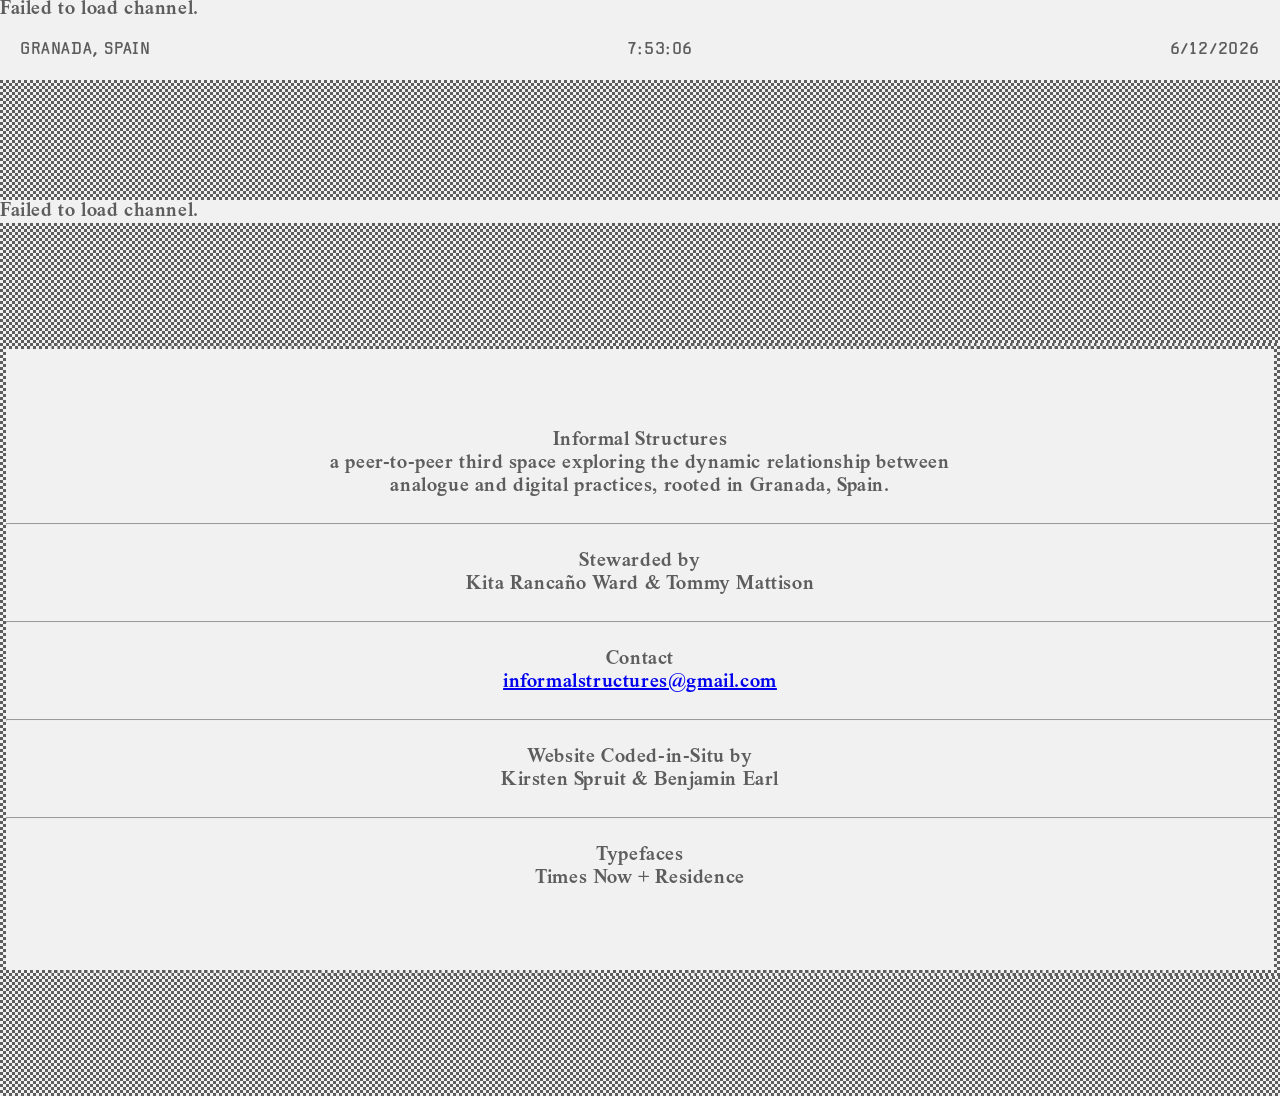
==== commit b125cae3: "add footer to v1 + v2, reformat about in v1, paginate library in v1" ====
--- a/index-01.html
+++ b/index-01.html
@@ -98,36 +98,47 @@
 }
 
 .info-section {
-  margin-top: 50px;
-  margin-bottom: 50px;
+  margin: 10rem auto;
   padding: 1rem;
+  /* width: 75vw; */
+}
+
+.main-about {
+  border-top: var(--border-squares); 
+  border-right: var(--border-squares); 
+  border-left: var(--border-squares); 
+  border-image: var(--border-image);
+  padding: 10rem 2rem;
 }
 
 
 .about-headers {
   display: flex;
-  gap: 1.5rem;
+  /* gap: 1.5rem; */
   border: var(--border-squares); border-image: var(--border-image);
   justify-content: space-between;
 }
 
 .about-tab {
-  font-size: 1.2rem;
+  font-size: 1rem;
   color: inherit;
   background: none;
   border: 0;
-  padding: 10px;
+  padding: 20px;
   cursor: pointer;
   border-right: var(--border-squares); border-image: var(--border-image);
   text-align: center;
   width: 100%;
-
 }
 .about-tab:hover {
-  color: var(--color-tx-hover, #0000ff60);
+  color: var(--color-lightgrey);
+  background-color: var(--color-darkgrey);
 }
 .about-tab.active {
   text-decoration: underline;
+}
+.about-tab:last-child {
+  border-right: none;
 }
 
 .about-content {
@@ -140,7 +151,7 @@
 
 .about-panel {
   grid-area: 1 / 1;      /* every panel sits in the same cell */
-  padding: 1rem;
+  padding: 2rem  2rem 5rem 2rem;
   visibility: hidden;    /* hidden but still takes up space */
 }
 .about-panel.active {
@@ -165,6 +176,25 @@
 }
 
 #library .block__meta {
+  display: none;
+}
+.load-more {
+  display: block;
+  margin: 1rem auto 2rem;
+  padding: 0.5rem 1.5rem;
+  font: inherit;
+  font-family: 'Editor';
+  text-transform: uppercase;
+  color: inherit;
+  background: none;
+  border: var(--border-squares);
+  border-image: var(--border-image);
+  cursor: pointer;
+}
+.load-more:hover {
+  color: var(--color-tx-hover);
+}
+.load-more[hidden] {
   display: none;
 }
 
@@ -234,6 +264,19 @@
 #links {
   display: none;
 }
+#footer {
+  border: var(--border-squares);
+  border-image: var(--border-image);
+}
+.footer-section {
+  text-align: center;
+  margin: 4rem 0;
+}
+.footer-section p {
+  margin: 25px auto;
+  width: 60Vw;
+  max-width: 660px;
+}
 /* =========================================
    BLOCK (shared across all block types)
    ========================================= */
@@ -324,7 +367,9 @@
 
           <!-- ABOUT START -->
           <div class="info-section">
-            <h2>About</h2>
+            <div class="main-about">
+              <p>A peer-to-peer third space exploring the dynamic relationship between analogue and digital practices. Open to practitioners across disciplines, INFORMAL STRUCTURES welcomes those working at the convergence of craft, technology, ecology and futurist thinking. Grounded in ecological frameworks that acknowledge interconnection and adaptive systems, the studio seeks to reveal the emergent possibilities that arise when seemingly divergent approaches converge.</p>
+            </div>
             <div class="about-headers">
               <button type="button" class="about-tab active" data-target="space" aria-expanded="true" aria-controls="space">Space</button>
               <button type="button" class="about-tab" data-target="stewardship" aria-expanded="false" aria-controls="stewardship">Stewardship</button>
@@ -391,15 +436,303 @@
             </section>
             <!-- LIBRARY END -->
         </main>
+        <div class="divider"></div>
         <!-- FOOTER START -->
-        
+         <section id="footer">
+          <div class="footer-section">
+            <p>Informal Structures<br> a peer-to-peer third space exploring the dynamic relationship between analogue and digital practices, rooted in Granada, Spain.</p>
+            <hr>
+            <p>Stewarded by<br> Kita Rancaño Ward & Tommy Mattison</p>
+            <hr>
+            <p>Contact<br> <a href="mailto:informalstructures@gmail.com">informalstructures@gmail.com</a></p>
+            <hr>  
+            <p>Website Coded-in-Situ by<br> Kirsten Spruit & Benjamin Earl</p>
+            <hr>
+            <p>Typefaces<br> Times Now + Residence</p>
+          </div>
+          
+         </section>
+         <div class="divider"></div>
         <!-- FOOTER END -->
     </div>
 </body>
 <script src="js/header-scroll.js"></script>
-<script src="js/fetch-channels.js"></script>
+<!-- <script src="js/fetch-channels.js"></script> -->
 <script src="js/clock.js"></script>
 <script>
+
+  const API = 'https://api.are.na/v3';
+// const TOKEN = '...'; // only needed for private channels
+const headers = {}; // TOKEN ? { Authorization: `Bearer ${TOKEN}` } : {}
+
+async function getJSON(url) {
+    const res = await fetch(url, {headers});
+    if (!res.ok) throw new Error(`${res.status} ${url}`);
+    return res.json();
+}
+
+async function fetchChannel(slug, per = 100) {
+    const contentsUrl = (page) => `${API}/channels/${slug}/contents?per=${per}&page=${page}`;
+
+    // Channel info and first page of contents in parallel
+    const [channel, first] = await Promise.all([
+        getJSON(`${API}/channels/${slug}`),
+        getJSON(contentsUrl(1)),
+    ]);
+
+    // Remaining pages in parallel, using meta.total_pages
+    const rest = await Promise.all(
+        Array.from({length: Math.max(0, first.meta.total_pages - 1)}, (_, i) =>
+            getJSON(contentsUrl(i + 2))
+        )
+    );
+
+    channel.contents = [first.data, ...rest.map(p => p.data)].flat();
+    return channel;
+}
+
+// Helpers
+const esc = (s) =>
+    String(s ?? '').replace(/[&<>"']/g, c => ({'&': '&amp;', '<': '&lt;', '>': '&gt;', '"': '&quot;', "'": '&#39;'}[c]));
+
+const shuffle = (arr) => {
+    const a = [...arr];
+    for (let i = a.length - 1; i > 0; i--) {
+        const j = Math.floor(Math.random() * (i + 1));
+        [a[i], a[j]] = [a[j], a[i]];
+    }
+    return a;
+};
+
+function formatDate(dateStr) {
+    const d = new Date(dateStr);
+    if (isNaN(d)) return '';
+    return `${String(d.getDate()).padStart(2, '0')}/${String(d.getMonth() + 1).padStart(2, '0')}/${d.getFullYear()}`;
+}
+
+function blockMeta(block) {
+    const date = formatDate(block.connection?.connected_at || block.created_at);
+    const parts = [block.title, date, block.description?.plain].filter(Boolean);
+    return `<p>${parts.map(esc).join(' · ')}</p>`;
+}
+
+// Builds one <li>. Returns { li, key } so the caller decides where it goes.
+function renderBlock(block) {
+    const type = block.type.toLowerCase();
+    const li = document.createElement('li');
+    li.className = `block block--${type}`;
+    let key = block.type;
+
+    if (block.type === 'Link') {
+        const url = block.source?.url || '#';
+        li.innerHTML = `
+<article class="block__inner">
+<h2 class="block__title">
+    <a class="block__link link-arrow" href="${esc(url)}">${esc(block.title || block.source?.url)}</a>
+</h2>
+${block.description?.html ? `<div class="block__description">${block.description.html}</div>` : ''}
+<div class="block__meta POI">${blockMeta(block)}</div>
+</article>`;
+
+    } else if (block.type === 'Image') {
+        li.innerHTML = `
+<figure class="block__inner">
+<img class="block__image" loading="lazy" decoding="async" src="${esc(block.image?.medium?.src || block.image?.src)}" alt="${esc(block.image?.alt_text || block.title || '')}">
+${block.title ? `<figcaption class="block__caption"><h2 class="block__title">${esc(block.title)}</h2></figcaption>` : ''}
+<div class="block__meta POI">${blockMeta(block)}</div>
+</figure>`;
+
+    } else if (block.type === 'Text') {
+        li.innerHTML = `
+<article class="block__inner">
+${block.title ? `<h2 class="block__title">${esc(block.title)}</h2>` : ''}
+<div class="block__content">${block.content?.html || ''}</div>
+<div class="block__meta POI">${blockMeta(block)}</div>
+</article>`;
+
+    } else if (block.type === 'Embed') {
+        li.innerHTML = `
+<figure class="block__inner">
+${block.title ? `<h2 class="block__title">${esc(block.title)}</h2>` : ''}
+<div class="block__embed">${block.embed?.html || ''}</div>
+<div class="block__meta POI">${blockMeta(block)}</div>
+</figure>`;
+
+    } else if (block.type === 'Attachment') {
+        const file = block.attachment || {};
+        const fileUrl = file.url || '';
+        const mime = file.content_type || '';
+        const isAudio = mime.startsWith('audio/');
+        const isVideo = mime.startsWith('video/');
+        const thumb = block.image?.medium?.src;
+        const title = block.title || file.filename || 'Untitled';
+        key = isVideo ? 'Video' : isAudio ? 'Audio' : 'Attachment';
+
+        // Videos get no src here: the URL lives in data-src and is
+        // assigned by lazyVideos() when the video scrolls near the viewport.
+        li.innerHTML = `
+<figure class="block__inner">
+${isVideo ? `<video muted loop playsinline webkit-playsinline disablepictureinpicture disableremoteplayback preload="none" data-src="${esc(fileUrl)}" ${thumb ? `poster="${esc(thumb)}"` : ''} class="block__video"></video>` : ''}
+${isAudio ? `<audio controls preload="none"><source src="${esc(fileUrl)}" type="${esc(mime)}"></audio>` : ''}
+${!isVideo && thumb ? `<img class="block__image" loading="lazy" decoding="async" src="${esc(thumb)}" alt="${esc(title)}">` : ''}
+<figcaption class="block__caption">
+    <h2 class="block__title"><a class="block__link" href="${esc(fileUrl || '#')}">${esc(title)}</a></h2>
+</figcaption>
+<div class="block__meta POI">${blockMeta(block)}</div>
+</figure>`;
+
+    } else if (block.type === 'Channel') {
+        li.innerHTML = `
+<article class="block__inner">
+<h2 class="block__title"><a class="block__link" href="https://www.are.na/channel/${esc(block.slug)}">${esc(block.title)}</a></h2>
+<div class="block__meta POI">${blockMeta(block)}</div>
+</article>`;
+
+    } else {
+        // PendingBlock or anything unexpected: skip it
+        return null;
+    }
+
+    return {li, key};
+}
+
+// Autoplay rules: a video may autoplay without a user gesture only if it is
+// muted and (on iOS) plays inline. Set these as PROPERTIES as well as
+// attributes: the `muted` attribute alone is unreliable on elements created
+// through innerHTML, and iOS Safari then refuses to autoplay.
+function prepareVideo(v) {
+    v.muted = true;
+    v.defaultMuted = true;
+    v.playsInline = true;
+    v.setAttribute('playsinline', '');
+    v.setAttribute('webkit-playsinline', '');
+    v.removeAttribute('controls');
+    v.disablePictureInPicture = true;
+}
+
+const visibleVideos = new Set();
+
+function playVideo(v) {
+    // Must be muted before every play() call
+    v.muted = true;
+    const p = v.play();
+    if (p && p.catch) p.catch(() => {});   // blocked: retried on first user gesture
+}
+
+// Some setups block autoplay entirely (iOS Low Power Mode, Safari's "Never
+// Auto-Play", data saver). The first tap/click/key then starts every video
+// that is currently on screen.
+['touchend', 'click', 'keydown'].forEach(evt =>
+    window.addEventListener(evt, () => visibleVideos.forEach(playVideo), {once: true, passive: true})
+);
+
+// Loads a video's source only when it comes near the viewport, plays it
+// while visible and pauses it when it leaves. `scroller` is the horizontally
+// scrolling container (#videos), used as the observer root.
+function lazyVideos(scroller) {
+    if (!scroller) return;
+    const videos = scroller.querySelectorAll('video[data-src]');
+    if (!videos.length) return;
+
+    videos.forEach(prepareVideo);
+
+    const io = new IntersectionObserver(entries => {
+        entries.forEach(({target: v, isIntersecting}) => {
+            if (isIntersecting) {
+                visibleVideos.add(v);
+                if (!v.src) v.src = v.dataset.src;   // first load only
+                playVideo(v);
+            } else {
+                visibleVideos.delete(v);
+                v.pause();
+            }
+        });
+    }, {
+        root: scroller,
+        rootMargin: '0px 100% 0px 100%'              // start loading one screen ahead
+    });
+
+    videos.forEach(v => io.observe(v));
+}
+
+function paginate(container, blocks, pageSize) {
+    let shown = 0;
+
+    const button = document.createElement('button');
+    button.type = 'button';
+    button.className = 'load-more POI';
+    button.textContent = 'Load more';
+    container.after(button);
+
+    function showMore() {
+        blocks.slice(shown, shown + pageSize).forEach(block => {
+            const rendered = renderBlock(block);
+            if (rendered) container.appendChild(rendered.li);
+        });
+        shown += pageSize;
+        button.hidden = shown >= blocks.length;
+    }
+
+    button.addEventListener('click', showMore);
+    showMore();
+}
+
+// Loads one channel. With `containers`, blocks are sorted by type; otherwise one plain list.
+// Options: maxVideos = how many (randomly chosen) videos to show.
+async function loadChannel(slug, mainEl, containers = null, {maxVideos = Infinity, pageSize = Infinity} = {}) {
+    try {
+        const channel = await fetchChannel(slug);
+        const description = channel.description?.plain;
+
+        mainEl.innerHTML = `
+<header class="channel__header">
+<h2 class="channel__title"></h2>
+${description ? `<div class="channel__description"></div>` : ''}
+</header>
+<ul class="list-reset channel__blocks"></ul>`;
+
+        mainEl.querySelector('.channel__title').textContent = channel.title;
+        if (description) mainEl.querySelector('.channel__description').textContent = description;
+
+        const list = mainEl.querySelector('.channel__blocks');
+
+        if (!containers && pageSize < Infinity) {
+            paginate(list, channel.contents, pageSize);
+            return;
+        }
+
+        // Render everything, then keep only `maxVideos` random videos
+        const rendered = channel.contents.map(renderBlock).filter(Boolean);
+        const videos = shuffle(rendered.filter(r => r.key === 'Video')).slice(0, maxVideos);
+        const items = rendered.filter(r => r.key !== 'Video').concat(videos);
+
+        items.forEach(({li, key}) => (containers?.[key] || list).appendChild(li));
+
+        lazyVideos(containers?.Video);
+    } catch (err) {
+        mainEl.textContent = 'Failed to load channel.';
+        console.error(err);
+    }
+}
+
+// Channel 1: sorted by type, three random videos
+loadChannel('express-he8jz5c1ljw', document.getElementById('express'), {
+    Image: document.getElementById('express-images'),
+    Text: document.getElementById('express-texts'),
+    Link: document.getElementById('express-links'),
+    Embed: document.getElementById('express-media'),
+    Attachment: document.getElementById('express-files'),
+    Audio: document.getElementById('express-audio'),
+    Video: document.getElementById('express-videos'),
+    Channel: document.getElementById('express-channels'),
+}, {maxVideos: 4});
+
+// Channels 2 and 3: one plain list each (no videos are sorted out here,
+// but any that appear still lazy-load only if you pass a Video container)
+loadChannel('physical-library-yihx42lv2nw', document.getElementById('library'), null, {pageSize: 24});
+loadChannel('bulletin-mqhhgdsiy_0', document.getElementById('bulletin'));
+
+
 (() => {
   const tabs = document.querySelectorAll('.about-tab');
   const panels = document.querySelectorAll('.about-panel');
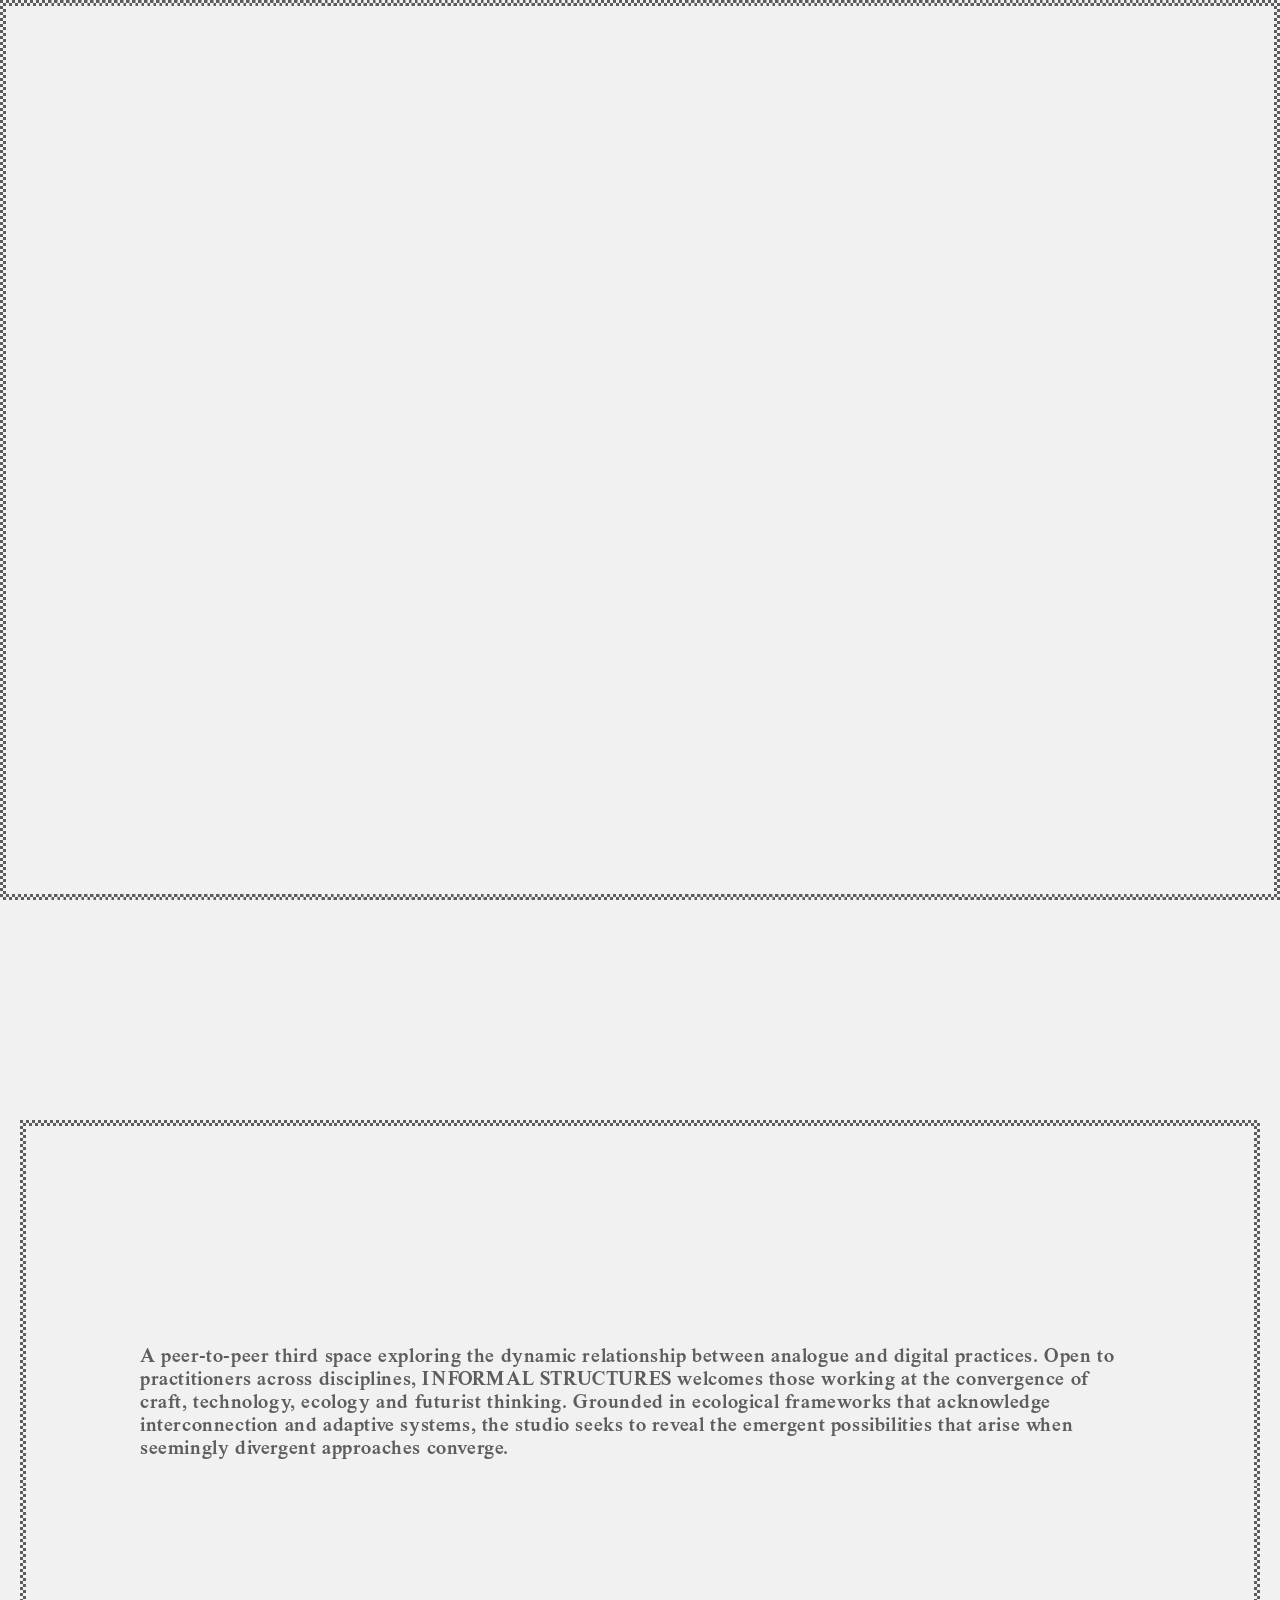
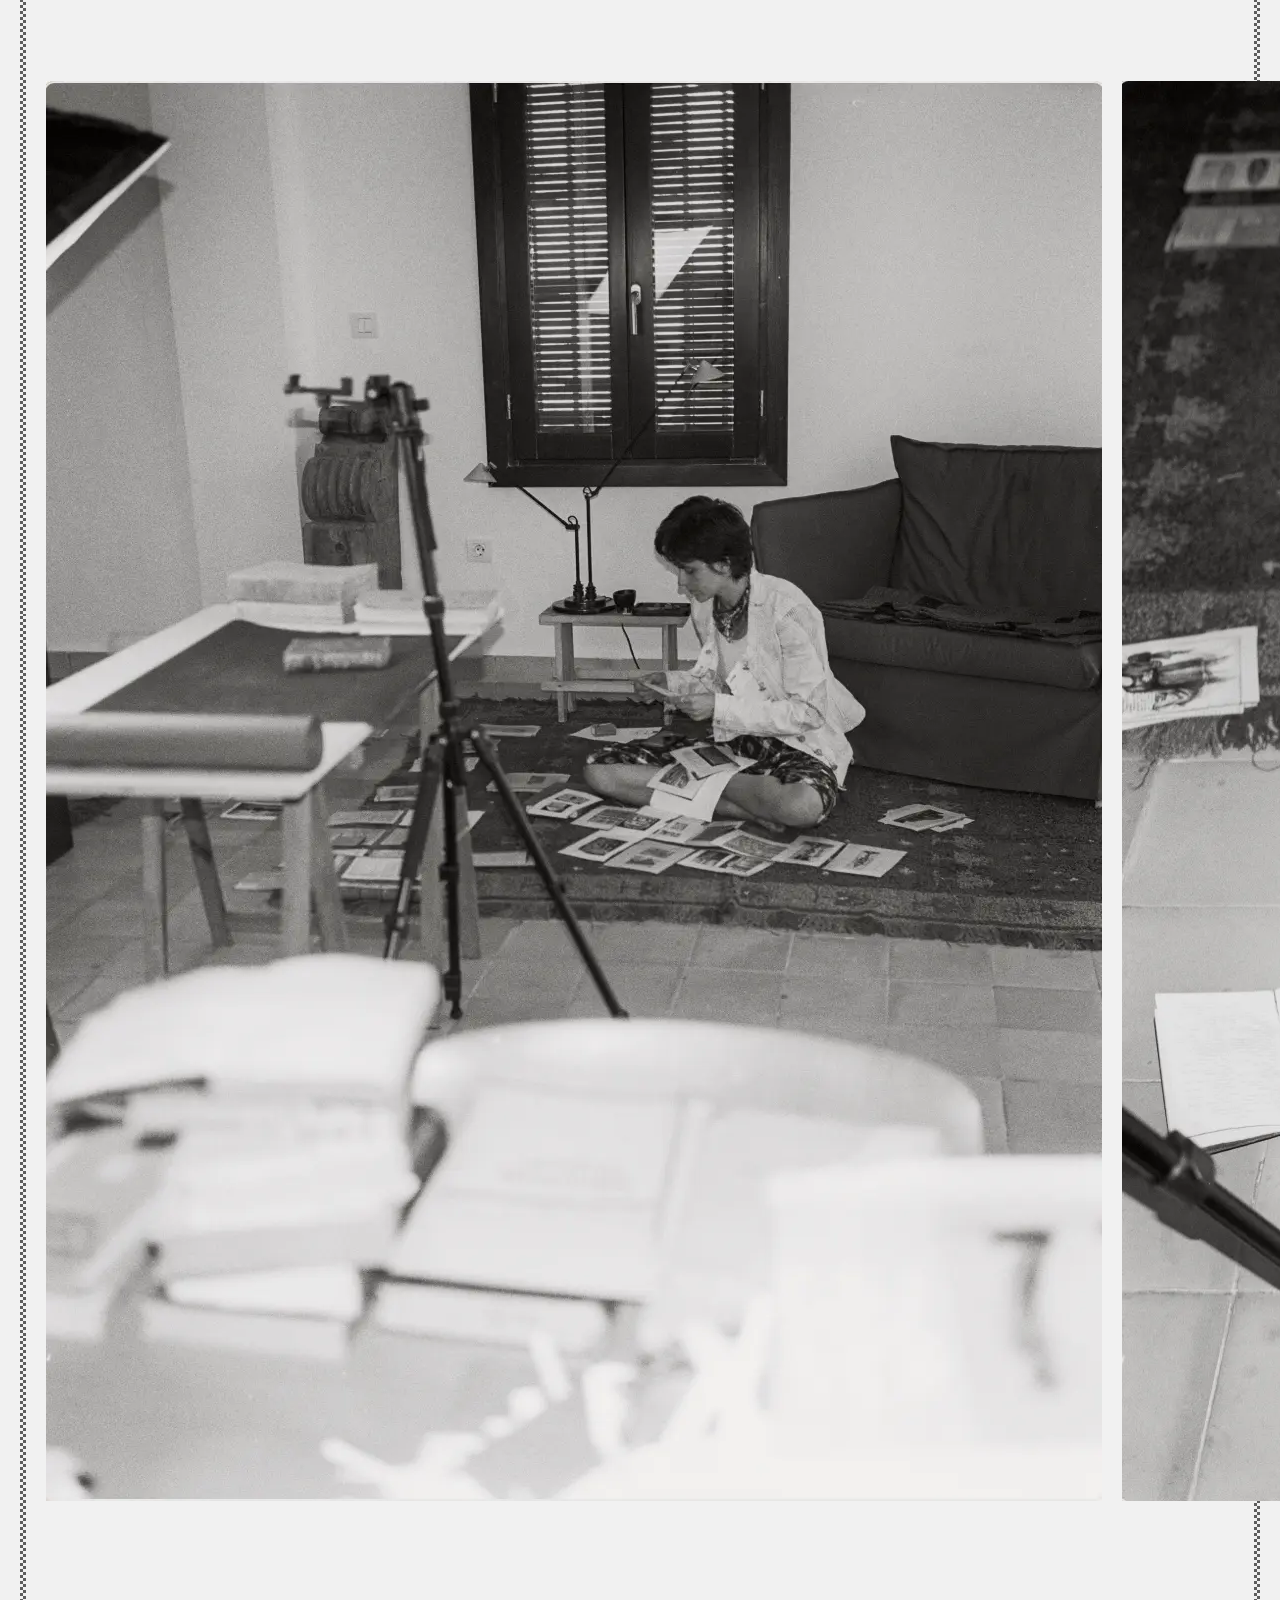
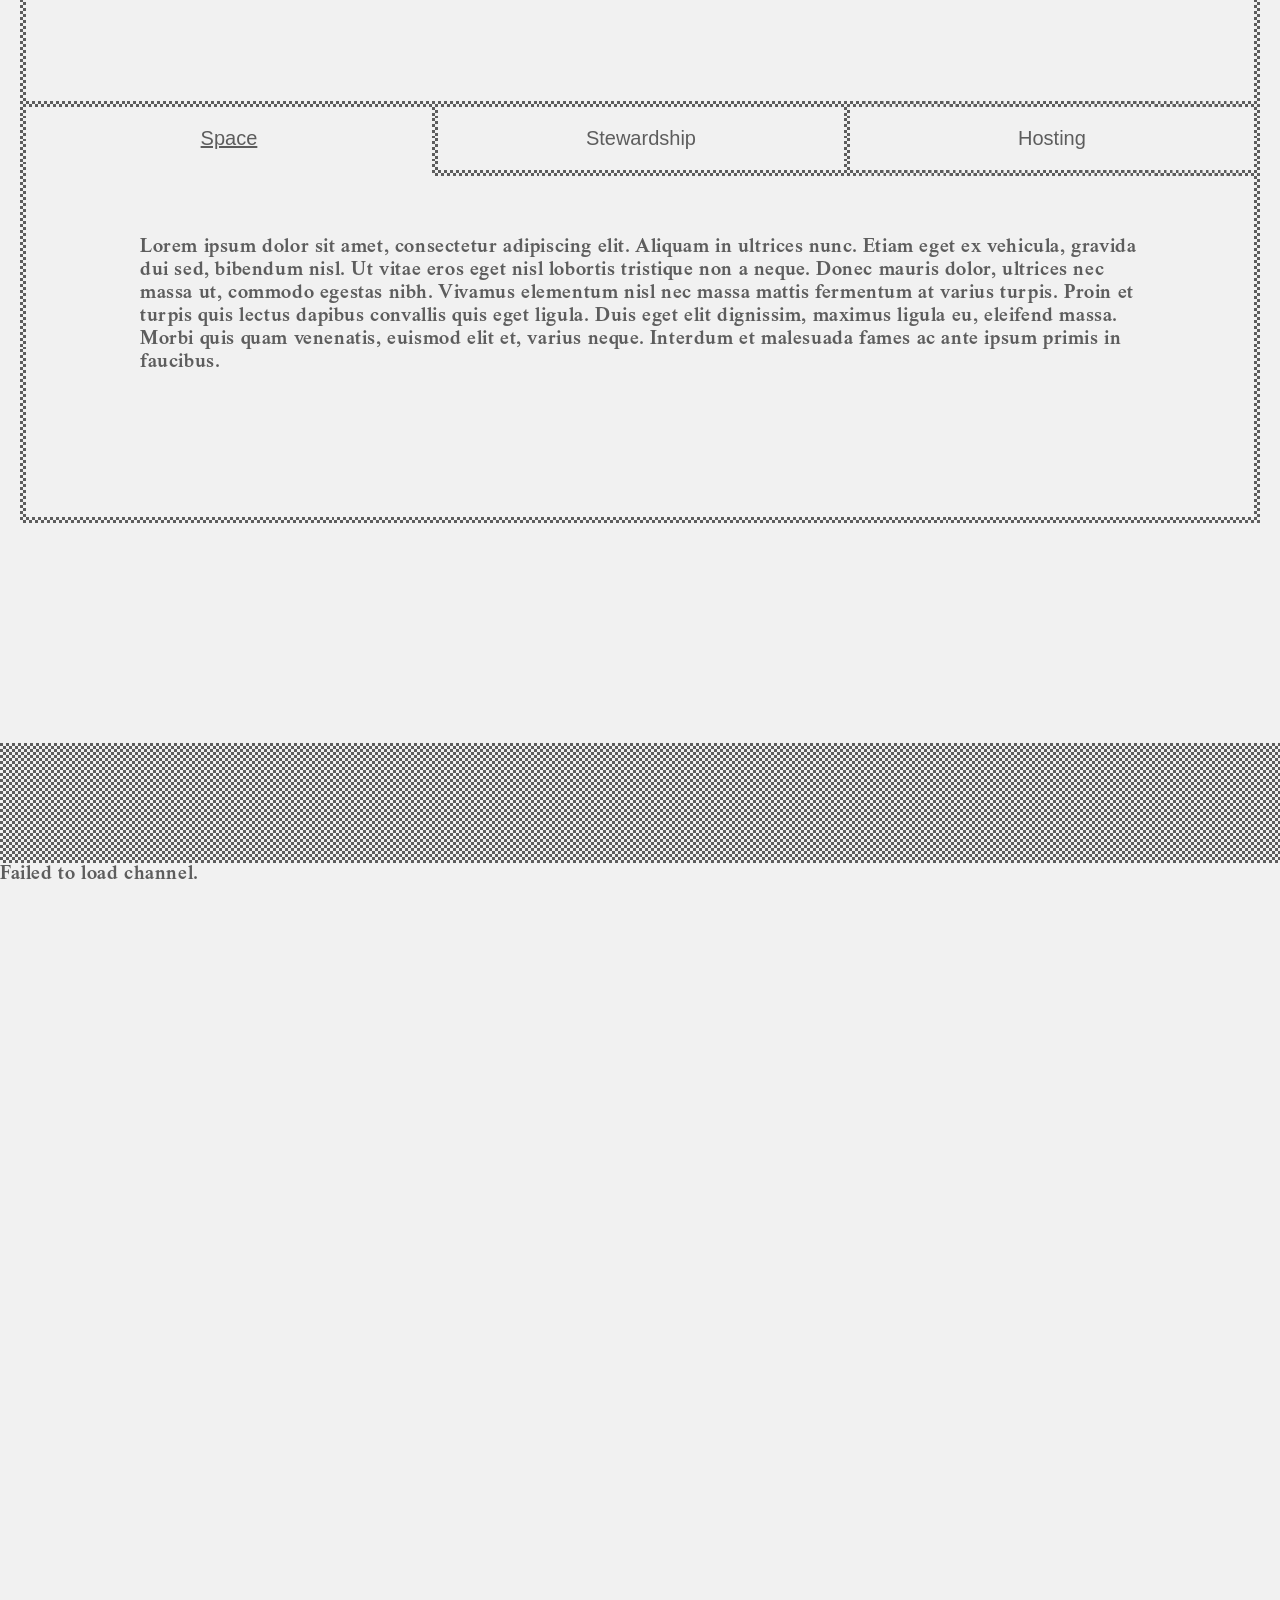
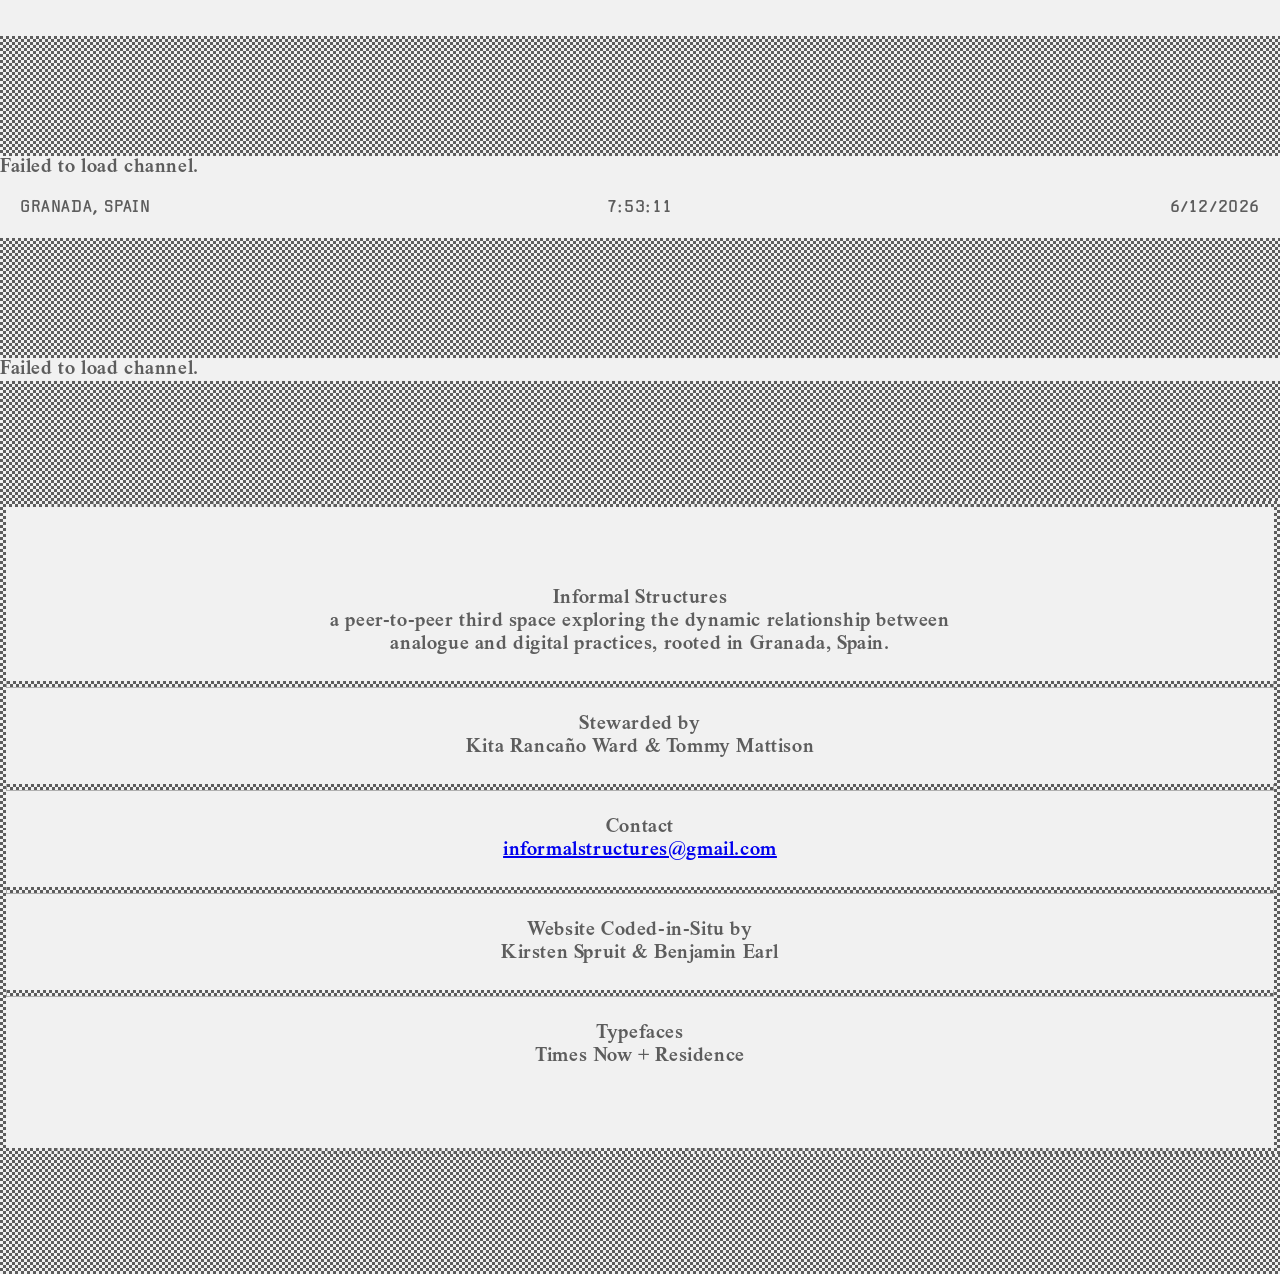
==== commit 2c47d683: "small tweaks + alternative header V02" ====
--- a/index-01.html
+++ b/index-01.html
@@ -21,10 +21,6 @@
 
 /* || TYPOGRAPHY */
 
-html {
-    font-size: 20px;
-    scroll-behavior: smooth;
-}
 
 body {
     font-family: 'Times Now', 'Times New Roman', Times, serif;
@@ -108,14 +104,20 @@
   border-right: var(--border-squares); 
   border-left: var(--border-squares); 
   border-image: var(--border-image);
-  padding: 10rem 2rem;
+  padding: 10rem 1rem;
+}
+
+.main-about__gallery {
+  display: flex;
+  gap: 1rem;
+  padding-top: 10rem;
 }
 
 
 .about-headers {
   display: flex;
   /* gap: 1.5rem; */
-  border: var(--border-squares); border-image: var(--border-image);
+  /* border: var(--border-squares); border-image: var(--border-image); */
   justify-content: space-between;
 }
 
@@ -124,9 +126,10 @@
   color: inherit;
   background: none;
   border: 0;
-  padding: 20px;
+  padding: 1rem;
   cursor: pointer;
-  border-right: var(--border-squares); border-image: var(--border-image);
+  border: var(--border-squares); border-image: var(--border-image);
+  border-right: none;
   text-align: center;
   width: 100%;
 }
@@ -136,9 +139,11 @@
 }
 .about-tab.active {
   text-decoration: underline;
+  border-bottom: none;
+  padding-bottom: calc(1rem + 6px);
 }
 .about-tab:last-child {
-  border-right: none;
+  border-right: var(--border-squares); border-image: var(--border-image);
 }
 
 .about-content {
@@ -151,11 +156,16 @@
 
 .about-panel {
   grid-area: 1 / 1;      /* every panel sits in the same cell */
-  padding: 2rem  2rem 5rem 2rem;
+  padding: 2rem  1rem 5rem 1rem;
   visibility: hidden;    /* hidden but still takes up space */
 }
 .about-panel.active {
   visibility: visible;
+}
+.main-about p,
+.about-panel p {
+  max-width: 50rem;
+  margin: 1rem auto;
 }
 
 /* LIBRARY */
@@ -183,6 +193,7 @@
   margin: 1rem auto 2rem;
   padding: 0.5rem 1.5rem;
   font: inherit;
+  font-size: 0.8rem;
   font-family: 'Editor';
   text-transform: uppercase;
   color: inherit;
@@ -197,6 +208,26 @@
 .load-more[hidden] {
   display: none;
 }
+
+/* LOCAL-DATA */
+
+.local-date {
+  display: flex;
+  padding: 1rem;
+  gap: 1rem;
+}
+
+.local-data__item {
+  flex: 1;
+}
+#local-time {
+  text-align: center;
+}
+#date {
+  text-align: right;
+}
+
+/* --- */
 
 
 /* =========================================
@@ -369,6 +400,11 @@
           <div class="info-section">
             <div class="main-about">
               <p>A peer-to-peer third space exploring the dynamic relationship between analogue and digital practices. Open to practitioners across disciplines, INFORMAL STRUCTURES welcomes those working at the convergence of craft, technology, ecology and futurist thinking. Grounded in ecological frameworks that acknowledge interconnection and adaptive systems, the studio seeks to reveal the emergent possibilities that arise when seemingly divergent approaches converge.</p>
+              <figure class="main-about__gallery">
+                <img src="images/image1.webp" alt="" class="main-about__image">
+                <img src="images/image2.webp" alt="" class="main-about__image">
+                <img src="images/image3.png" alt="" class="main-about__image">
+              </figure>
             </div>
             <div class="about-headers">
               <button type="button" class="about-tab active" data-target="space" aria-expanded="true" aria-controls="space">Space</button>
@@ -422,9 +458,9 @@
 
             <!-- LOCAL-DATA START -->
             <section class="local-date POI">
-              <span>Granada, Spain</span>
-              <span id="local-time"></span>
-              <span id="date"></span>
+              <div class="local-data__item">Granada, Spain</div>
+              <div id="local-time" class="local-data__item"></div>
+              <div id="date" class="local-data__item"></div>
             </section>
             <!-- LOCAL-DATA END -->
              
--- a/style.css
+++ b/style.css
@@ -36,11 +36,27 @@
   box-sizing: border-box;
 }
 
+html {
+    font-size: 20px;
+    scroll-behavior: smooth;
+}
+@media only screen and (max-width: 600px) {
+  html {
+      font-size: 16px;
+  }
+}
+
 .divider {
   background-image: url(squares_2.svg);
   background-repeat: repeat;
   background-size: 18px;
   height: 120px;
+}
+
+hr {
+  border-image: var(--border-image);
+  border-top: var(--border-squares);
+
 }
 
 /* HEADER */
@@ -87,7 +103,7 @@
 /* EXPRESS-VIDEO */
 
 #express-videos {
-  height: calc(100vh - 12px);
+  height: calc(100vh);
   width: 100vw;
   display: flex;
   flex-wrap: nowrap;
@@ -159,12 +175,3 @@
 
 /* --- */
 
-/* LOCAL-DATA */
-
-.local-date {
-  display: flex;
-  justify-content: space-between;
-  padding: 1rem;
-}
-
-/* --- */
